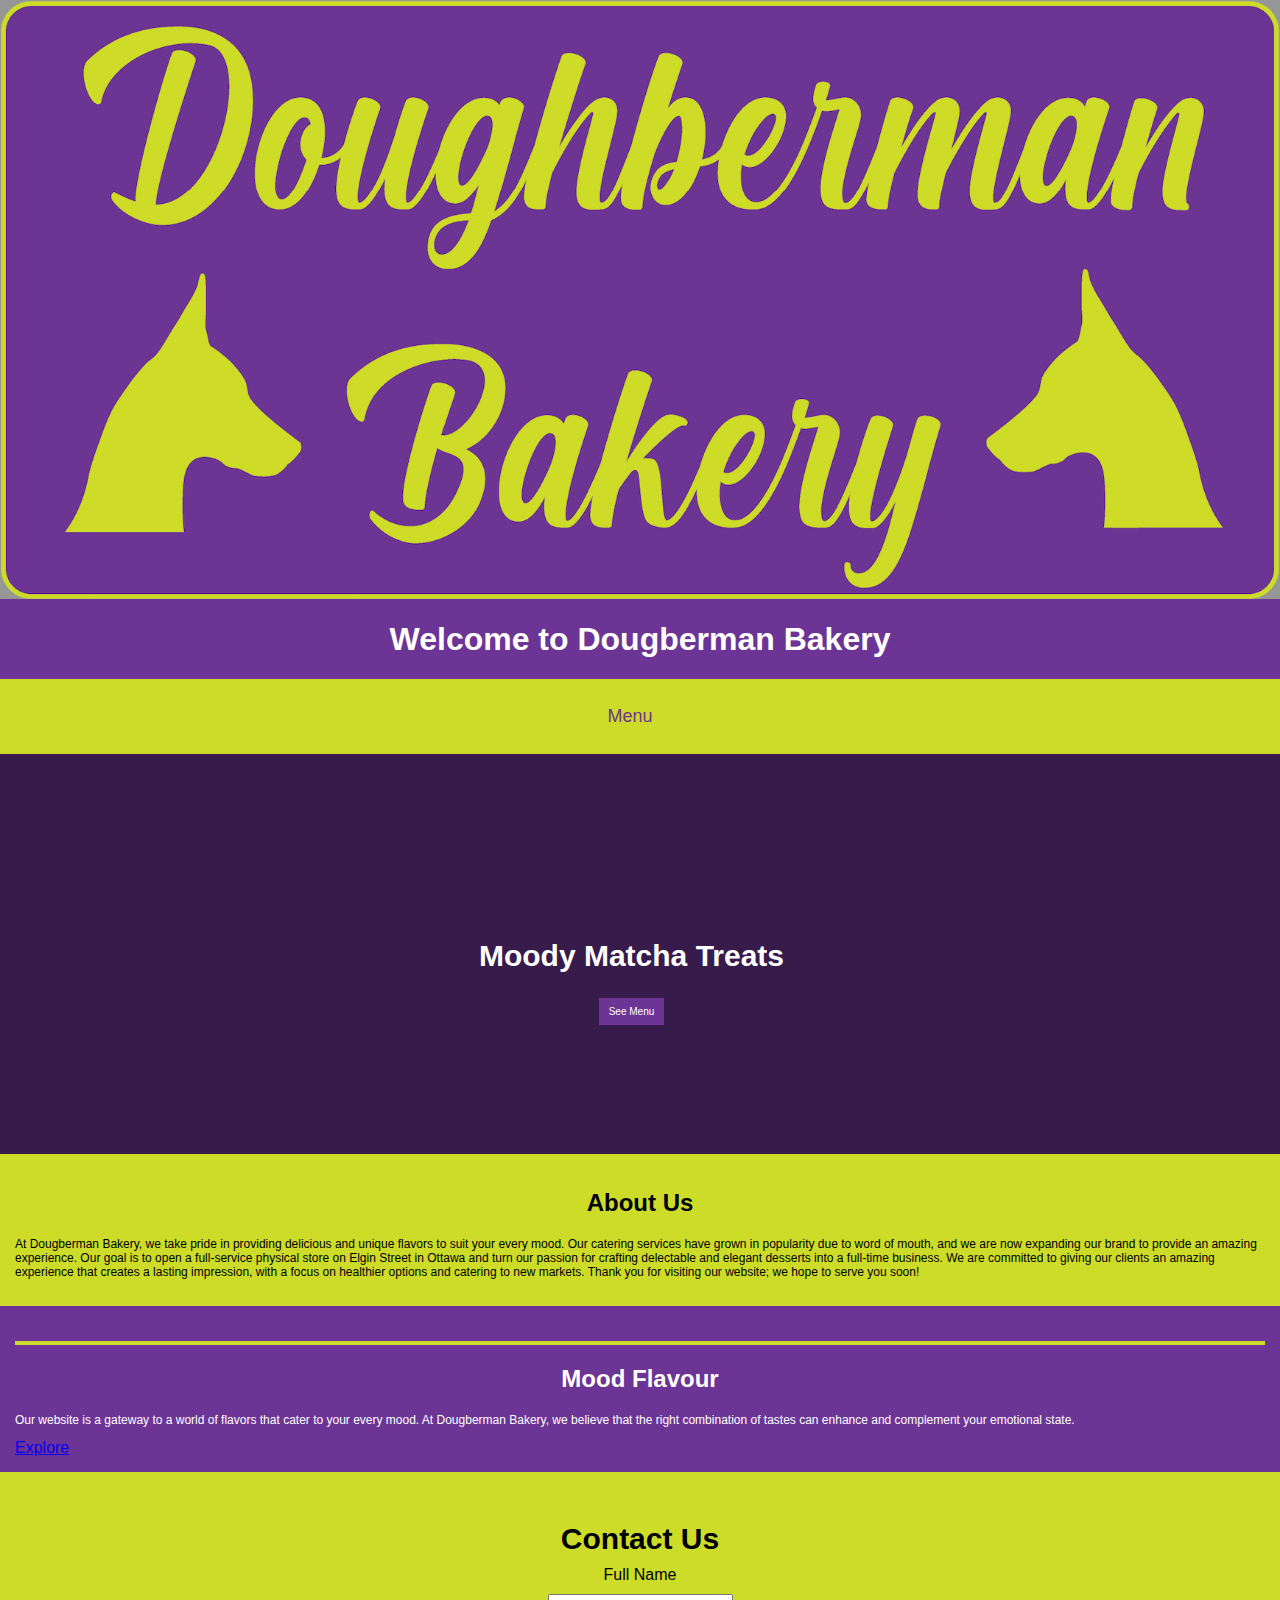
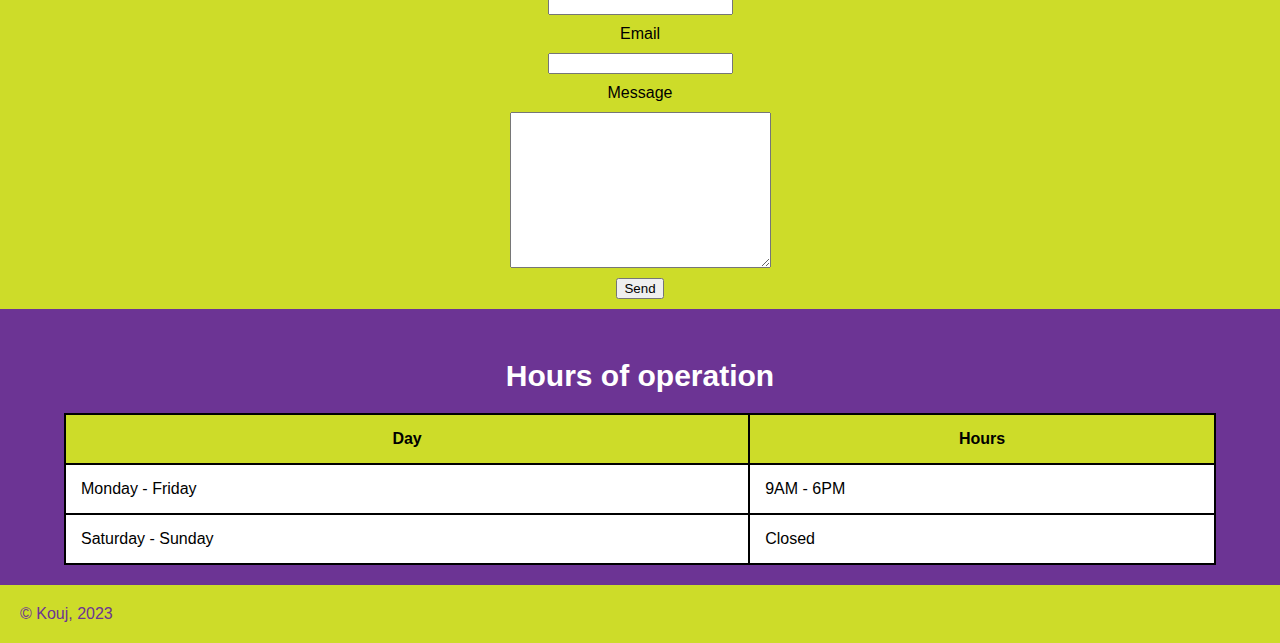
==== index.html @ 6963b12f "fixed image for header" ====
<!DOCTYPE html>
<html lang="en">

<head>
  <meta charset="UTF-8">
  <meta http-equiv="X-UA-Compatible" content="IE=edge">
  <meta name="viewport" content="width=device-width, initial-scale=1.0">
  <title>Dougberman Bakery</title>
  <link rel="stylesheet" href="css/main.css">
</head>

<body>

  <!-- header section -->
  <header>
    <img class="logo" src="images/logo1.png" alt="Logo">
    <h1 id="title">Welcome to Dougberman Bakery</h1>
   
    <!-- adding nav section -->
    <nav>
      <ul class="menu">
        <li><a class="menu-head">Menu</a>
        <ul class="menu-2">
        <li><a href="#">Home</a></li>
        <li><a href="#">About</a></li>
        <li><a href="#">Catering</a></li>
        <li><a href="#">Products</a></li>
        <li><a href="#">Order Online</a></li>
        <li><a href="#">Contact</a></li>
      </ul>
    </li>
      </ul>
    </nav>

  </header>

  <!-- image container section -->
  <section class="banner-header">
    <div class="banner-box">
        <h3>Moody Matcha Treats</h3>
        <a href="#" class="btn">See Menu</a>
    </div>
  </section>

  <!-- heading and paragraph for about content -->
  <section class="about-us">
    <h2 class="about-heading">About Us</h2>

    <div id="about-content">
      <p class="about-text">At Dougberman Bakery, we take pride in providing delicious and unique flavors to suit your every mood. Our
        catering services have grown in popularity due to word of mouth, and we are now expanding our brand to provide
        an amazing experience. Our goal is to open a full-service physical store on Elgin Street in Ottawa and turn our
        passion for crafting delectable and elegant desserts into a full-time business. We are committed to giving our
        clients an amazing experience that creates a lasting impression, with a focus on healthier options and catering
        to new markets. Thank you for visiting our website; we hope to serve you soon!</p>
    </div>
  </section>

  <!-- infor about flavour for each mood -->
  <section class="sec-two">

      <img class=cake src="images/AdobeStock_144940917.png" alt="">

    <h2 class="flavour-heading">Mood Flavour</h2>

    <div id="flavour-content">
      <p class="flavourtown">Our website is a gateway to a world of flavors that cater to your every mood. At Dougberman Bakery, we believe
        that the right combination of tastes can enhance and complement your emotional state.</p>
        <a href="#" class="menu-btn">Explore</a>
    </div>
  </section>
  
  <section class="sec-three">

      <h3 class="cont-head">Contact Us</h3>
      <label for="fullname" class="full-name">Full Name</label>
      <input class="in-put" type="text" class="fullname" name="fullname">

      <label for="youremail" class="your-email">Email</label>
      <input type="email" class="youremail" name="youremail">

      <label for="yourmessage" id="your-message">Message</label>
      <textarea name="yourmessage" id="yourmessage" cols="30" rows="10"></textarea>
      <!-- adding "send" button -->
      <button class="send" type="submit">Send</button>
  </section>

  <section>
    <div class="table">
      <h3 class="cont-head">Hours of operation</h3>
      <table>
        <thead>
          <tr>
            <th>Day</th>
            <th>Hours</th>
          </tr>
        </thead>

        <tbody>
          <tr>
            <td>Monday - Friday</td>
            <td>9AM - 6PM</td>
          </tr>
          <tr>
            <td>Saturday - Sunday</td>
            <td>Closed</td>
          </tr>
        </tbody>
      </table>
    </div>
  </section>

  <footer id="footer">&copy; Kouj, 2023</footer>

</body>

</html>
---- css/main.css ----
/* body styling */
body {
    background-color: #6C3494;
    color: white;
    margin: 0;
    padding: 0;
    font-family: Arial, sans-serif;
  }

/* top logo */
  .logo{
    background-size: cover;
    background-position: center;
    max-height: 100%;
    display: flex;
    align-items: center;
    max-width: 100%;
  }
/* top heading */
  h1{
    text-align: center;
  }
/* navigation style */

nav{
    background-color: #CDDC29;
    border: 1px solid #CDDC29;
    text-decoration: none;
}

.menu-2 a:hover,
.menu-2 a:focus{
    background-color: #6C3494;
    color: #CDDC29;
    text-decoration: none;
}

.menu-head:active{
background-color: #6C3494;
color: #CDDC29;
}

.menu ul {
    list-style-type: none;
    display: block;
}
.menu a {
    display: flex;
    padding: 1em 0;
    text-decoration: none;
    align-items: center;
    justify-content: center;
    font-size: large;
    color: #6C3494;
    text-decoration: none;
    list-style: none;
}

.menu a .menu a:link,
.menu a:visited {
    display: flex;
    padding: 1em 0;
    text-decoration: none;
}

.menu li:nth-child(1) {
    background-color: #CDDC29;
}

#navbar ul li{
    list-style-type: none;
}

.menu{
    padding-left: 0;
}

/* nav list animation */
  
.menu li a {
    padding: 10px 20px;
    text-decoration: none;
    padding-left: 0;
  }
  
  .menu ul {
    height: 0;
    left: 0;
    opacity: 0;
    transition: all .4s ease;
    padding-left: 0;
  }
  
  .menu li:hover ul {
    height: 245px;
    opacity: 1;
    transform: translateY(0);
  }


/* matcha heading */
.banner-header {
    /* adding background image to banner */
    background-image: url(../images/Image_1.png);
    background-size: cover;
    background-position: center;
    height: 400px;
    display: flex;
    align-items: center;
}

/* styling banner box */
.banner-box {
    width: 100%;
    height: 100%;
    margin: 0 auto;
    background-color: rgba(2, 2, 2, 0.5);
    padding: 2em;
    padding-left: 15px;
    box-sizing: border-box;
    display: flex;
    flex-direction: column;
    justify-content: center;
}

/* h3 styling */
h3{
    text-align: center;
    margin: 5px;
    padding-top: 50px;
    font-size: 30px;
}

/* styling banner button */
.btn {
    background-color: #6C3494;
    padding: 10px;
    padding-top: 8px;
    padding-bottom: 8px;
    font-size: 10px;
    text-decoration: none;
    color: white;
    align-self: center;
    margin-top: 20px;
}

/* button animation */
.btn:active{
    background-color: #CDDC29;
    color: black;
    transition: .5s ease;
}

.sec-three {
    display: flex;
    flex-direction: column;
    align-items: flex-start;
  }
  
  /* Optional: Adjust spacing and alignment of elements */
  .sec-three > * {
    margin-bottom: 10px;
  }
  
  /* Optional: Style the button */
  #buttons {
    background-color: white;
    color: black;
    padding: 10px 20px;
    border: none;
    cursor: pointer;
  }

  .cont-head{
    margin: 0;
    margin-bottom: 10px;
  }

  /* About us section */
.about-us{
    text-align: center;
    background-color: #CDDC29;
    color: black;
    padding: 15px;
}
  
.about-text{
    font-size: 12px;
    text-align: left;
}

.sec-two{
    margin-top: 20px;
    padding: 15px;
}

.cake{
    border: 2px solid #CDDC29;
    margin: 0 auto;
    display: block;
}

.flavour-heading{
    text-align: center;
}

.flavourtown{
    font-size: 12px;
}

/* section 3 */
.sec-three{
    background-color: #CDDC29;
    color: black;
    align-items: center;
}

h4{
    padding-top: 20px;
    font-size: 20px;
    align-self: center;
    padding-bottom: 15px;
}

/* table style */
table {
    border-collapse: collapse;
    width: 90%;
    margin: 0 auto;
    color: black;
    background-color: white;
    margin-top: 20px;
    margin-bottom: 20px;
}

th,
td {
    border: 2px solid black;
    padding: 15px;
}

th {
    background-color: #CDDC29;
    text-align: center;
}

/* footer */

footer{
    padding: 20px;
    background-color: #CDDC29;
    color: #6C3494;
}
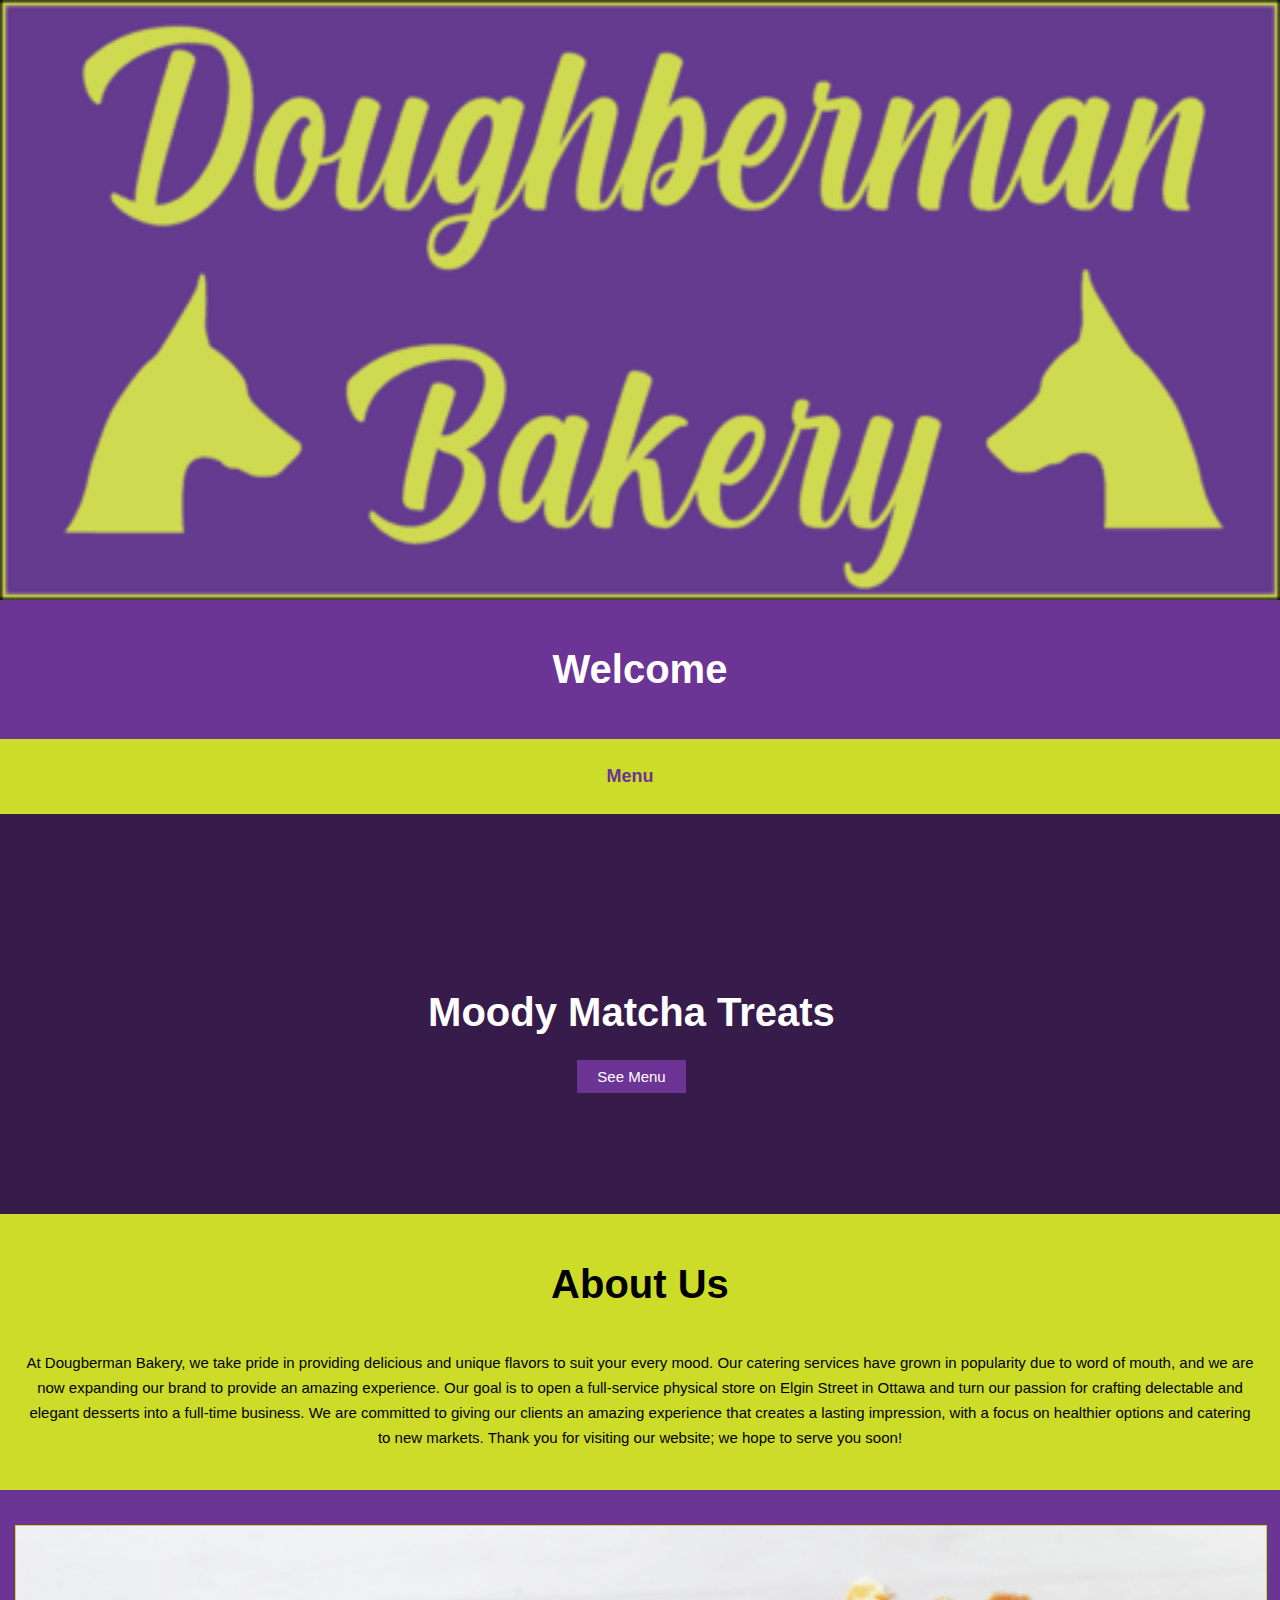
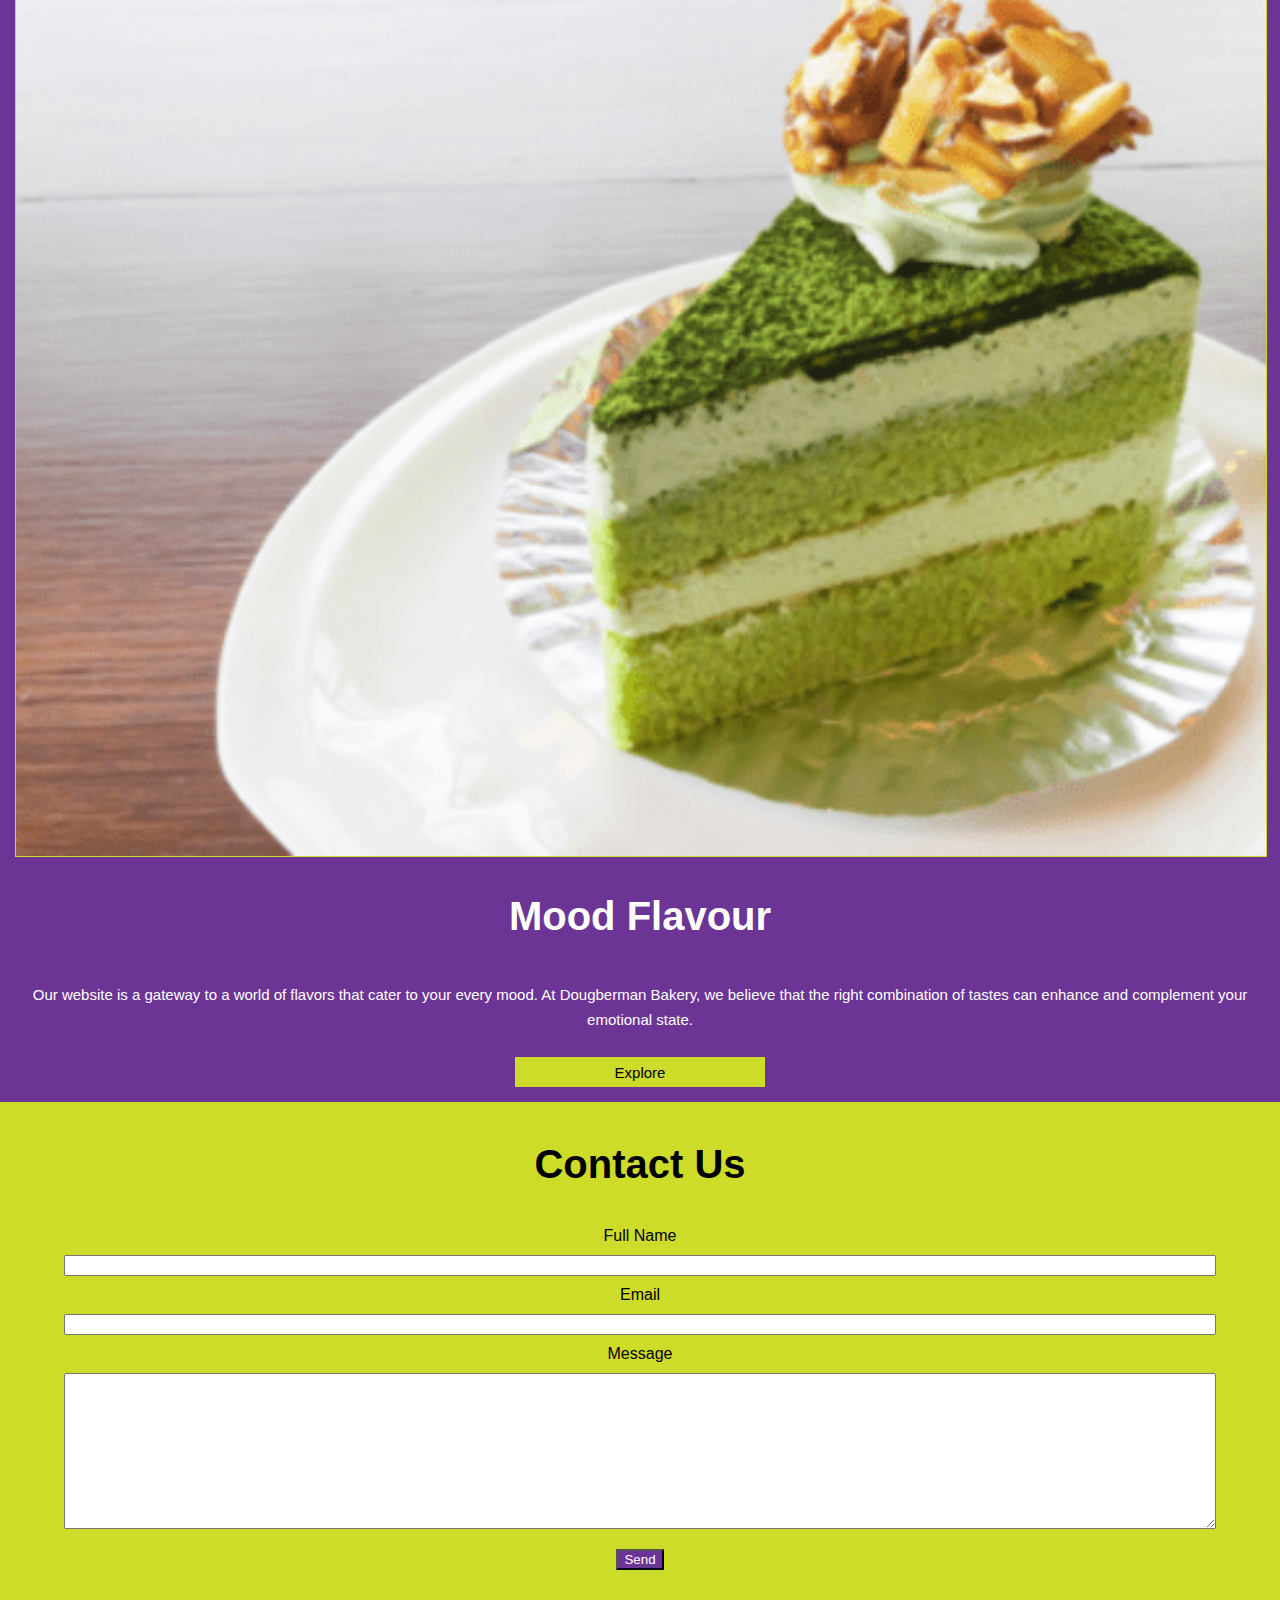
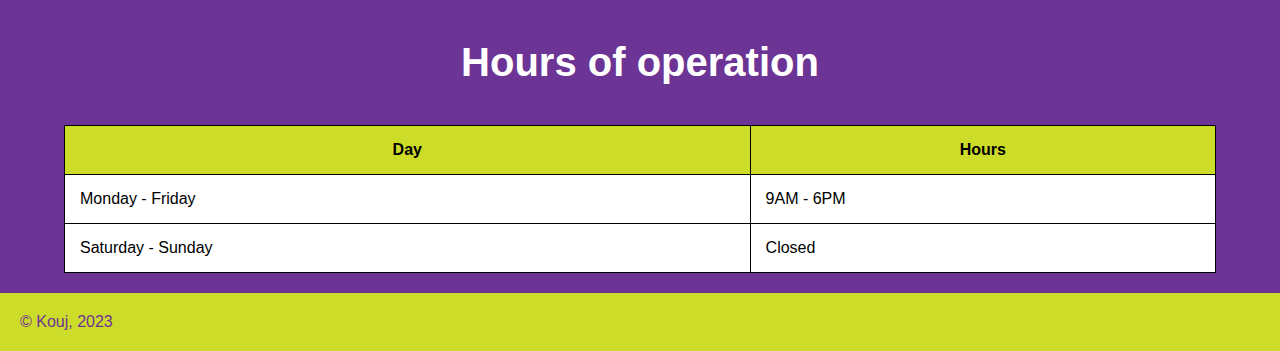
==== commit b3b190ce: "adds image resizing" ====
--- a/index.html
+++ b/index.html
@@ -13,20 +13,24 @@
 
   <!-- header section -->
   <header>
-    <img class="logo" src="images/logo1.png" alt="Logo">
-    <h1 id="title">Welcome to Dougberman Bakery</h1>
+    <picture>
+        <source srcset="images/logo320.png" media="(max-width: 479px)">
+        <source srcset="images/logo480.png" media="(min-width: 480px)">
+        <img class=logo src="images/logo320.png" alt="placeholder">
+    </picture>
+    <h1 id="title">Welcome</h1>
    
     <!-- adding nav section -->
     <nav>
       <ul class="menu">
         <li><a class="menu-head">Menu</a>
         <ul class="menu-2">
-        <li><a href="#">Home</a></li>
-        <li><a href="#">About</a></li>
+        <li><a href="index.html">Home</a></li>
+        <li><a href="info.html">About</a></li>
         <li><a href="#">Catering</a></li>
         <li><a href="#">Products</a></li>
         <li><a href="#">Order Online</a></li>
-        <li><a href="#">Contact</a></li>
+        <li><a href="contact.html">Contact</a></li>
       </ul>
     </li>
       </ul>
@@ -59,8 +63,12 @@
   <!-- infor about flavour for each mood -->
   <section class="sec-two">
 
-      <img class=cake src="images/AdobeStock_144940917.png" alt="">
-
+    <picture>
+        <source srcset="images/cake320.png" media="(max-width: 479px)">
+        <source srcset="images/cake480.png" media="(min-width: 480px)">
+        <img class=cake src="images/cake320.png" alt="placeholder">
+    </picture>
+    
     <h2 class="flavour-heading">Mood Flavour</h2>
 
     <div id="flavour-content">
--- a/css/main.css
+++ b/css/main.css
@@ -1,254 +1,387 @@
 /* body styling */
 body {
-    background-color: #6C3494;
-    color: white;
-    margin: 0;
-    padding: 0;
-    font-family: Arial, sans-serif;
-  }
-
-/* top logo */
-  .logo{
-    background-size: cover;
-    background-position: center;
-    max-height: 100%;
-    display: flex;
-    align-items: center;
-    max-width: 100%;
-  }
-/* top heading */
-  h1{
-    text-align: center;
-  }
-/* navigation style */
-
-nav{
-    background-color: #CDDC29;
-    border: 1px solid #CDDC29;
-    text-decoration: none;
-}
-
-.menu-2 a:hover,
-.menu-2 a:focus{
-    background-color: #6C3494;
-    color: #CDDC29;
-    text-decoration: none;
-}
-
-.menu-head:active{
-background-color: #6C3494;
-color: #CDDC29;
-}
-
-.menu ul {
-    list-style-type: none;
-    display: block;
-}
-.menu a {
-    display: flex;
-    padding: 1em 0;
-    text-decoration: none;
-    align-items: center;
-    justify-content: center;
-    font-size: large;
-    color: #6C3494;
-    text-decoration: none;
-    list-style: none;
-}
-
-.menu a .menu a:link,
-.menu a:visited {
-    display: flex;
-    padding: 1em 0;
-    text-decoration: none;
-}
-
-.menu li:nth-child(1) {
-    background-color: #CDDC29;
-}
-
-#navbar ul li{
-    list-style-type: none;
-}
-
-.menu{
-    padding-left: 0;
-}
-
-/* nav list animation */
-  
-.menu li a {
-    padding: 10px 20px;
-    text-decoration: none;
-    padding-left: 0;
+    background-color: #6C3494; /* Sets the background color of the body */
+    color: white; /* Sets the text color to white */
+    margin: 0; /* Removes the default margin */
+    padding: 0; /* Removes the default padding */
+    font-family: Arial, sans-serif; /* Sets the font family to Arial or sans-serif */
+    width: 100%; /* Sets the width of the body to 100% */
+  }
+  
+  /* paragraph styling */
+  P {
+    line-height: 25px; /* Sets the line height of paragraphs */
+    align-items: center; /* Aligns items vertically */
+    padding: 10px;
+    font-size: 15px;
+  }
+  
+  /* top logo */
+  .logo {
+    background-size: cover; /* Adjusts the background image size to cover the element */
+    background-position: center; /* Centers the background image */
+    max-height: 100%; /* Sets the maximum height of the element to 100% */
+    display: flex; /* Enables flexbox layout */
+    align-items: center; /* Aligns items vertically */
+    width: 100%; /* Sets the maximum width of the element to 100% */
+  }
+  
+  /* top heading */
+  h1 {
+    text-align: center; /* Centers the text horizontally */
+    font-size: 40px; /* Sets the font size to 40 pixels */
+    padding: 20px; /* Adds padding around the heading */
+  }
+  
+  /* navigation style */
+  nav {
+    background-color: #CDDC29; /* Sets the background color of the navigation */
+    border: 1px solid #CDDC29; /* Sets a border around the navigation */
+    text-decoration: none; /* Removes text decoration */
+  }
+  
+  .menu-2 a:hover,
+  .menu-2 a:focus {
+    background-color: #6C3494; /* Sets the background color when hovering/focusing on menu items */
+    color: #CDDC29; /* Sets the text color when hovering/focusing on menu items */
+    text-decoration: none; /* Removes text decoration */
+  }
+  
+  .menu-head {
+    font-weight: bold; /* Sets the font weight to bold for the menu heading */
   }
   
   .menu ul {
-    height: 0;
-    left: 0;
-    opacity: 0;
-    transition: all .4s ease;
-    padding-left: 0;
+    list-style-type: none; /* Removes the default bullet points from the list */
+    display: block; /* Displays the list items as blocks */
+  }
+  
+  .menu a {
+    display: flex; /* Enables flexbox layout */
+    padding: 1em 0; /* Adds padding around the menu items */
+    text-decoration: none; /* Removes text decoration */
+    align-items: center; /* Aligns items vertically */
+    justify-content: center; /* Centers the content horizontally */
+    font-size: large; /* Sets the font size to large */
+    color: #6C3494; /* Sets the text color to #6C3494 */
+    text-decoration: none; /* Removes text decoration */
+    list-style: none; /* Removes list style */
+  }
+  
+  .menu a .menu a:link,
+  .menu a:visited {
+    display: flex; /* Enables flexbox layout */
+    padding: 1em 0; /* Adds padding around the menu items */
+    text-decoration: none; /* Removes text decoration */
+  }
+  
+  .menu li:nth-child(1) {
+    background-color: #CDDC29; /* Sets the background color of the first menu item */
+  }
+  
+  #navbar ul li {
+    list-style-type: none; /* Removes list style */
+  }
+  
+  .menu {
+    padding-left: 0; /* Removes left padding from the menu */
+  }
+  
+  /* nav list animation */
+  .menu li a {
+    padding: 10px 20px; /* Adds padding around the menu items */
+    text-decoration: none; /* Removes text decoration */
+    padding-left: 0; /* Removes left padding from the menu items */
+  }
+  
+  .menu ul {
+    height: 0; /* Sets the initial height of the menu to 0 */
+    left: 0; /* Aligns the menu to the left */
+    opacity: 0; /* Sets the initial opacity of the menu to 0 */
+    transition: all .4s ease; /* Adds a transition effect to the menu */
+    padding-left: 0; /* Removes left padding from the menu */
   }
   
   .menu li:hover ul {
-    height: 245px;
-    opacity: 1;
-    transform: translateY(0);
-  }
-
-
-/* matcha heading */
-.banner-header {
-    /* adding background image to banner */
-    background-image: url(../images/Image_1.png);
-    background-size: cover;
-    background-position: center;
-    height: 400px;
-    display: flex;
-    align-items: center;
-}
-
-/* styling banner box */
-.banner-box {
-    width: 100%;
-    height: 100%;
-    margin: 0 auto;
-    background-color: rgba(2, 2, 2, 0.5);
-    padding: 2em;
-    padding-left: 15px;
-    box-sizing: border-box;
-    display: flex;
-    flex-direction: column;
-    justify-content: center;
-}
-
-/* h3 styling */
-h3{
-    text-align: center;
-    margin: 5px;
-    padding-top: 50px;
-    font-size: 30px;
-}
-
-/* styling banner button */
-.btn {
-    background-color: #6C3494;
-    padding: 10px;
-    padding-top: 8px;
-    padding-bottom: 8px;
-    font-size: 10px;
-    text-decoration: none;
-    color: white;
-    align-self: center;
-    margin-top: 20px;
-}
-
-/* button animation */
-.btn:active{
-    background-color: #CDDC29;
-    color: black;
-    transition: .5s ease;
-}
-
-.sec-three {
-    display: flex;
-    flex-direction: column;
-    align-items: flex-start;
+    height: 245px; /* Sets the height of the menu when hovering over the menu item */
+    opacity: 1; /* Sets the opacity of the menu to 1 when hovering over the menu item */
+    transform: translateY(0); /* Moves the menu vertically */
+  }
+  
+  /* matcha heading */
+  .banner-header {
+    background-image: url(../images/Image_1.png); /* Sets the background image of the banner */
+    background-size: cover; /* Adjusts the background image size to cover the element */
+    background-position: center; /* Centers the background image */
+    height: 400px; /* Sets the height of the banner */
+    display: flex; /* Enables flexbox layout */
+    align-items: center; /* Aligns items vertically */
+  }
+  
+  /* styling banner box */
+  .banner-box {
+    width: 100%; /* Sets the width of the banner box to 100% */
+    height: 100%; /* Sets the height of the banner box to 100% */
+    margin: 0 auto; /* Centers the banner box horizontally */
+    background-color: rgba(2, 2, 2, 0.5); /* Sets the background color of the banner box */
+    padding: 2em; /* Adds padding around the banner box */
+    padding-left: 15px; /* Adds left padding to the banner box */
+    box-sizing: border-box; /* Includes padding and border in the total width and height of the element */
+    display: flex; /* Enables flexbox layout */
+    flex-direction: column; /* Sets the flex direction to column */
+    justify-content: center; /* Centers the content vertically */
+  }
+  
+  /* h3 styling */
+  h3 {
+    text-align: center; /* Centers the text horizontally */
+    margin: 5px; /* Adds margin around the heading */
+    padding-top: 50px; /* Adds top padding to the heading */
+    font-size: 40px; /* Sets the font size to 40 pixels */
+  }
+  
+  /* styling banner button */
+  .btn {
+    background-color: #6C3494; /* Sets the background color of the button */
+    padding: 20px; /* Adds padding around the button */
+    padding-top: 8px; /* Adds top padding to the button */
+    padding-bottom: 8px; /* Adds bottom padding to the button */
+    font-size: 15px; /* Sets the font size to 15 pixels */
+    text-decoration: none; /* Removes text decoration */
+    color: white; /* Sets the text color to white */
+    align-self: center; /* Aligns the button horizontally */
+    margin-top: 20px; /* Adds top margin to the button */
+  }
+  
+  /* button animation */
+  .btn:active {
+    background-color: #CDDC29; /* Sets the background color of the button when active */
+    color: black; /* Sets the text color to black when active */
+    transition: .5s ease; /* Adds a transition effect to the button */
+  }
+  
+  .sec-three {
+    display: flex; /* Enables flexbox layout */
+    flex-direction: column; /* Sets the flex direction to column */
+    align-items: flex-start; /* Aligns items to the start of the containerhorizontally */
   }
   
   /* Optional: Adjust spacing and alignment of elements */
   .sec-three > * {
-    margin-bottom: 10px;
-  }
-  
-  /* Optional: Style the button */
+    margin-bottom: 10px; /* Adds bottom margin to the child elements */
+  }
+  
+  /* Style the button */
   #buttons {
-    background-color: white;
-    color: black;
-    padding: 10px 20px;
-    border: none;
-    cursor: pointer;
-  }
-
-  .cont-head{
+    background-color: white; /* Sets the background color of the button */
+    color: black; /* Sets the text color to black */
+    padding: 10px 20px; /* Adds padding around the button */
+    border: none; /* Removes the border */
+    cursor: pointer; /* Changes the cursor to a pointer on hover */
+  }
+  
+  .cont-head {
+    margin-bottom: 40px; /* Adds bottom margin to the contact section heading */
+    margin-top: 40px; /* Adds top margin to the contact section heading */
+    padding-top: 0; /* Removes top padding from the contact section heading */
+  }
+  
+  /* About us section */
+  .about-us {
+    text-align: center; /* Centers the text horizontally */
+    background-color: #CDDC29; /* Sets the background color of the about section */
+    color: black; /* Sets the text color to black */
+    padding: 15px; /* Adds padding around the about section */
+  }
+  
+  /* h2 styling */
+  h2 {
+    font-size: 40px; /* Sets the font size to 40 pixels */
+    text-align: center; /* Centers the text horizontally */
+  }
+  
+  .about-text {
+    font-size: 15px; /* Sets the font size to 15 pixels */
+    text-align: center; /* Centers the text horizontally */
+  }
+  
+  .sec-two {
+    margin-top: 20px; /* Adds top margin to the section */
+    padding: 15px; /* Adds padding around the section */
+  }
+  
+  .cake {
+    border: 1px solid #CDDC29; /* Sets a border around the cake image */
+    margin: 0 auto; /* Centers the cake image horizontally */
+    width: 100%; /* Sets the width of the cake image to 100% */
+  }
+  
+  .flavour-heading {
+    text-align: center; /* Centers the text horizontally */
+  }
+  
+  .flavourtown {
+    font-size: 15px; /* Sets the font size to 15 pixels */
+    text-align: center; /* Centers the text horizontally */
+  }
+  
+  .menu-btn {
+    background-color: #CDDC29; /* Sets the background color of the button */
+    font-size: 15px; /* Sets the font size to 15 pixels */
+    text-decoration: none; /* Removes text decoration */
+    color: black; /* Sets the text color to black */
+    margin-top: 20px; /* Adds top margin to the button */
+    display: flex; /* Enables flexbox layout */
+    justify-content: center; /* Centers the content horizontally */
+    align-items: center; /* Centers the content vertically */
+    text-align: center; /* Centers the text within the button */
+    width: 20%; /* Sets the width of the button */
+    height: 30px; /* Sets the height of the button */
+    margin: 0 auto; /* Centers the button horizontally */
+  }
+  
+  .menu-btn:active {
+    background-color: #6C3494; /* Sets the background color of the button when active */
+    color: white; /* Sets the text color to white when active */
+    transition: .5s ease; /* Adds a transition effect to the button */
+  }
+  
+  /* section 3 */
+  .sec-three {
+    background-color: #CDDC29; /* Sets the background color of the section */
+    color: black; /* Sets the text color to black */
+    align-items: center; /* Aligns items vertically */
+  }
+  
+  /* table style */
+  table {
+    border-collapse: collapse; /* Collapses the table borders */
+    width: 90%; /* Sets the width of the table */
+    margin: 0 auto; /* Centers the table horizontally */
+    color: black; /* Sets the text color to black */
+    background-color: white; /* Sets the background color of the table */
+    margin-top: 20px; /* Adds top margin to the table */
+    margin-bottom: 20px; /* Adds bottom margin to the table */
+  }
+  
+  th,
+  td {
+    border: 1px solid black; /* Sets a border around the table cells */
+    padding: 15px; /* Adds padding around the table cells */
+  }
+  
+  th {
+    background-color: #CDDC29; /* Sets the background color of the table header cells */
+    text-align: center; /* Centers the text horizontally */
+  }
+  
+  /* contact us send button, adding margin */
+  .send {
+    margin-bottom: 30px; /* Adds bottom margin to the send button */
+    margin-top: 10px; /* Adds top margin to the send button */
+  }
+  
+  /* footer */
+  footer {
+    padding: 20px; /* Adds padding around the footer */
+    background-color: #CDDC29; /* Sets the background color of the footer */
+    color: #6C3494; /* Sets the text color to #6C3494 */
+  }
+  
+  .sec-three {
+    width: 100%; /* Sets the width of the section to 100% */
+    margin: 0 auto; /* Centers the section horizontally */
+  }
+  
+  .sec-three input[type="text"],
+  .sec-three input[type="email"],
+  .sec-three textarea {
+    width: 90%; /* Sets the width of the input fields and textarea to 90% */
+    box-sizing: border-box; /* Includes padding and border in the total width and height of the elements */
+  }
+  
+  .sec-three .send {
+    background-color: #6C3494; /* Sets the background color of the send button */
+    color: white; /* Sets the text color to white */
+    cursor: pointer; /* Changes the cursor to a pointer on hover */
+  }
+  
+/* -------------------------------
+----------Contact section---------
+------------------------------- */
+
+  /* map container */
+  #map-container {
+    width: 100%; /* Sets the width of the map container to 100% */
+    height: auto; /* Sets the height of the map container to auto */
+  }
+  
+  /* adjusting map size */
+  #map {
+    top: 0; /* Aligns the map to the top */
+    left: 0; /* Aligns the map to the left */
+    width: 100%; /* Sets the width of the map to 100% */
+  }
+  
+  /* changin line hight and gettin rid of list style for contact info */
+  .contact-type li{
+    line-height: 25px;
+    list-style: none;
+  }
+
+  .contact-type{
+    padding: 20px;
+  }
+
+  /* adding padding to bottom of address */
+  .address{
     margin: 0;
-    margin-bottom: 10px;
-  }
-
-  /* About us section */
-.about-us{
+    padding-top: 0%;
+    padding-bottom: 20px ;
+  }
+
+  /* changin line hight and gettin rid of list style for loaction details */
+  .locate-details{
+    line-height: 25px;
+    list-style: none;
+    padding-left: 20px;
+  }
+
+ /* -------------------------------
+----------About Us section---------
+------------------------------- */ 
+
+.testimonial-2{
+    padding-top: 10PX;
+}
+
+h5{
     text-align: center;
-    background-color: #CDDC29;
-    color: black;
-    padding: 15px;
-}
-  
-.about-text{
-    font-size: 12px;
-    text-align: left;
-}
-
-.sec-two{
+    margin-bottom: 0;
+    font-size: 20px;
+   
+}
+
+.spec{
+    margin: 0;
+    padding: 2rem;
+    padding-top: 10px;
+    padding-bottom: 2rem;
+    text-align: center;
+}
+
+.about-page.cont{
+    align-items: center;
+}
+
+.cakes{
+    width: 95%;
+    display: flex;
+    margin: 0 auto;
+    border: 2px solid #6C3494;
     margin-top: 20px;
-    padding: 15px;
-}
-
-.cake{
-    border: 2px solid #CDDC29;
-    margin: 0 auto;
-    display: block;
-}
-
-.flavour-heading{
-    text-align: center;
-}
-
-.flavourtown{
-    font-size: 12px;
-}
-
-/* section 3 */
-.sec-three{
-    background-color: #CDDC29;
-    color: black;
-    align-items: center;
-}
-
-h4{
-    padding-top: 20px;
-    font-size: 20px;
-    align-self: center;
-    padding-bottom: 15px;
-}
-
-/* table style */
-table {
-    border-collapse: collapse;
-    width: 90%;
-    margin: 0 auto;
-    color: black;
-    background-color: white;
-    margin-top: 20px;
-    margin-bottom: 20px;
-}
-
-th,
-td {
-    border: 2px solid black;
-    padding: 15px;
-}
-
-th {
-    background-color: #CDDC29;
-    text-align: center;
-}
-
-/* footer */
-
-footer{
-    padding: 20px;
-    background-color: #CDDC29;
-    color: #6C3494;
-}
-  
+}
+  
+/* --------------------------------
+    Image resizing section
+-----------------------------------*/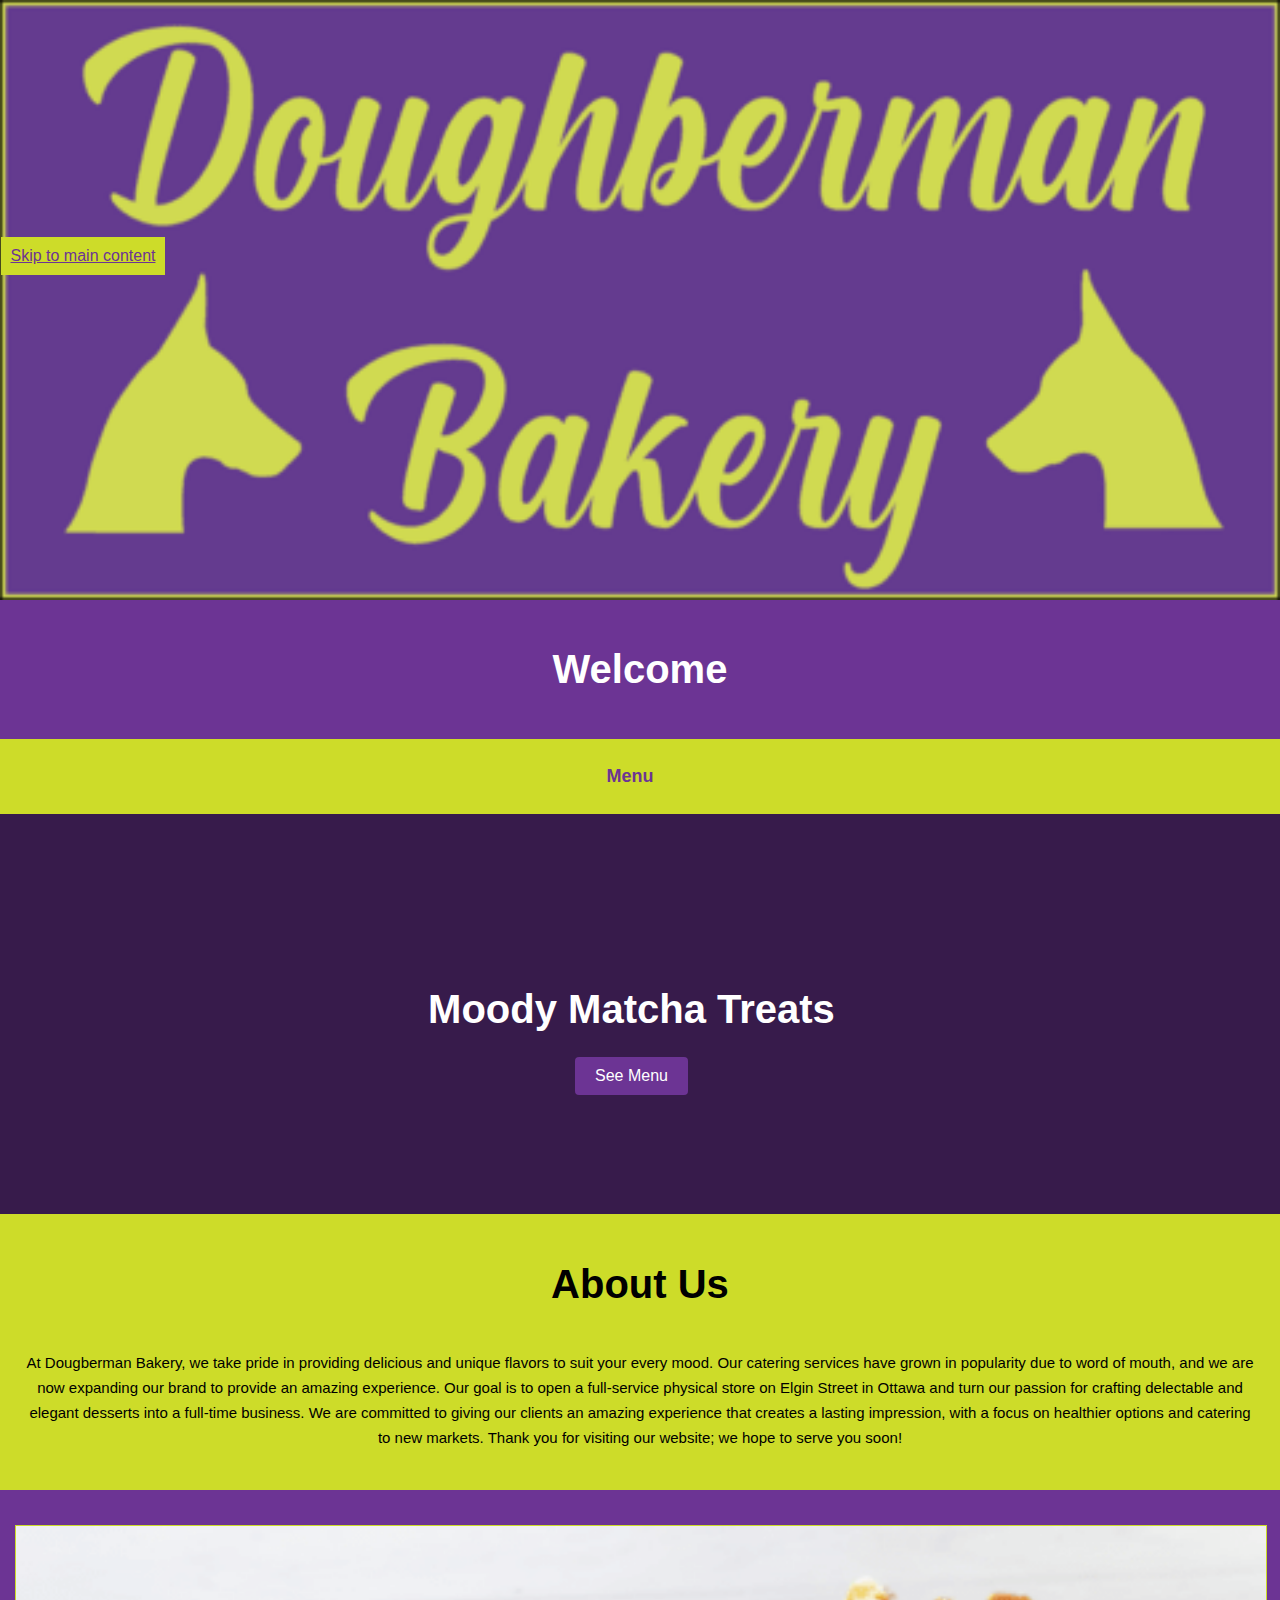
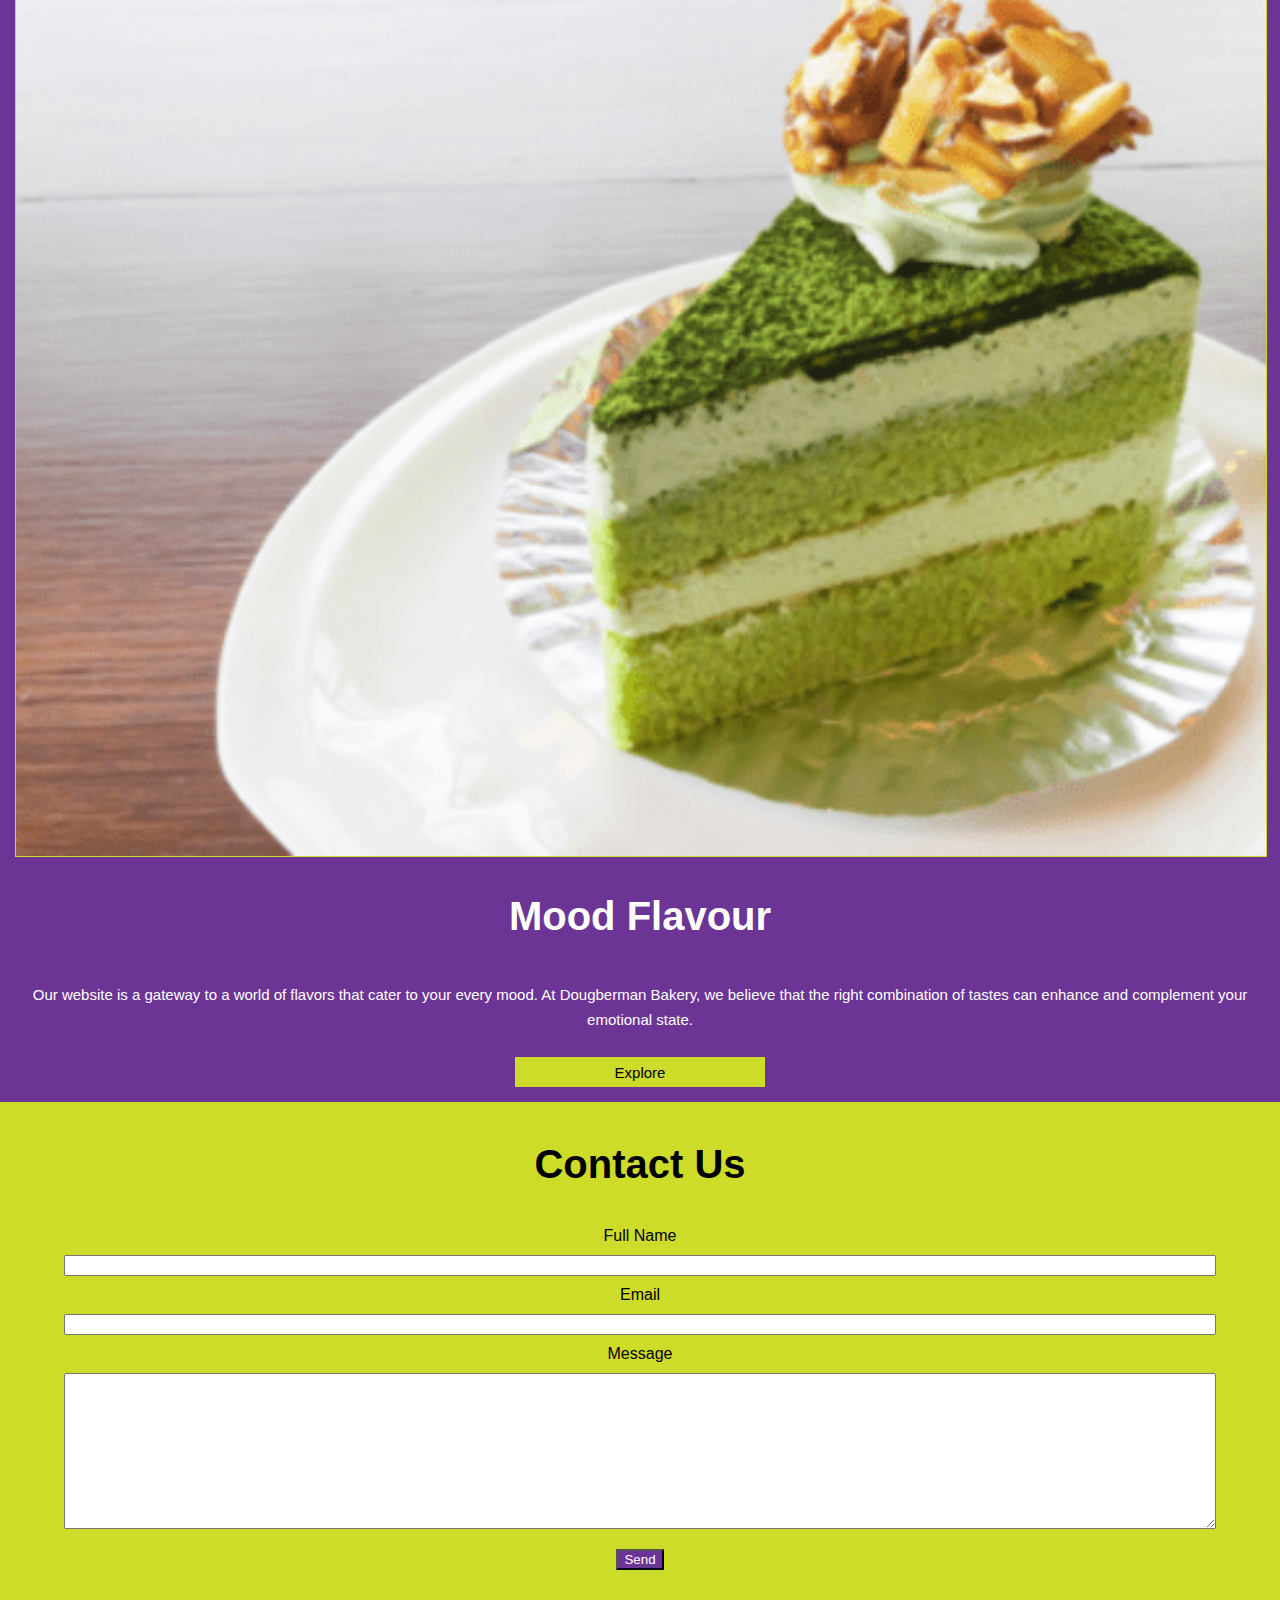
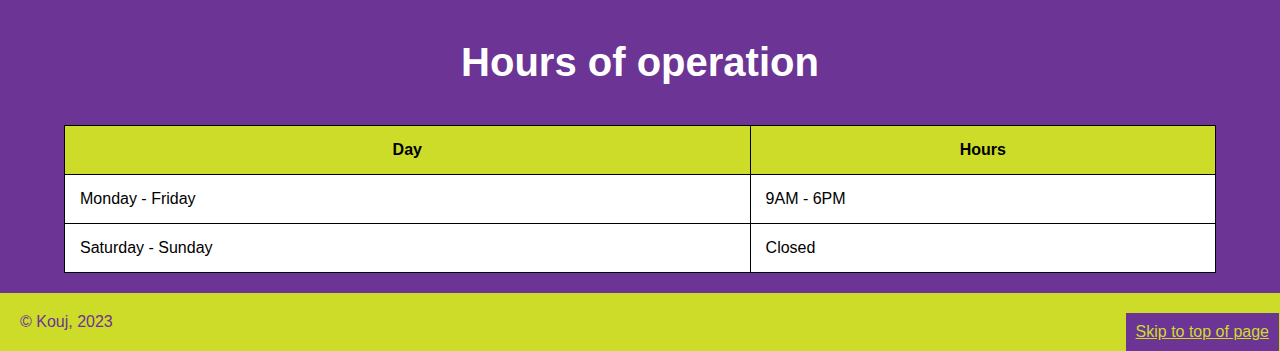
==== commit 6928bd61: "adds animation and skip links to html and css" ====
--- a/index.html
+++ b/index.html
@@ -10,27 +10,27 @@
 </head>
 
 <body>
-
+    <a id=top class="skip-link" href="#content">Skip to main content</a>
   <!-- header section -->
   <header>
     <picture>
         <source srcset="images/logo320.png" media="(max-width: 479px)">
         <source srcset="images/logo480.png" media="(min-width: 480px)">
-        <img class=logo src="images/logo320.png" alt="placeholder">
+        <img class=logo src="images/logo.png" alt="doughberman-company-logo">
     </picture>
     <h1 id="title">Welcome</h1>
    
     <!-- adding nav section -->
-    <nav>
-      <ul class="menu">
-        <li><a class="menu-head">Menu</a>
-        <ul class="menu-2">
-        <li><a href="index.html">Home</a></li>
-        <li><a href="info.html">About</a></li>
-        <li><a href="#">Catering</a></li>
-        <li><a href="#">Products</a></li>
-        <li><a href="#">Order Online</a></li>
-        <li><a href="contact.html">Contact</a></li>
+    <nav role="navigation">
+      <ul class="menu" role="menubar">
+        <li><a class="menu-head" role="menuitem">Menu</a>
+        <ul class="menu-2" role="menu">
+        <li><a href="index.html" role="menuitem">Home</a></li>
+        <li><a href="info.html" role="menuitem">About</a></li>
+        <li><a href="#" role="menuitem">Catering</a></li>
+        <li><a href="#" role="menuitem">Products</a></li>
+        <li><a href="#" role="menuitem">Order Online</a></li>
+        <li><a href="contact.html" role="menuitem">Contact</a></li>
       </ul>
     </li>
       </ul>
@@ -39,7 +39,7 @@
   </header>
 
   <!-- image container section -->
-  <section class="banner-header">
+  <section class="banner-header" role="banner">
     <div class="banner-box">
         <h3>Moody Matcha Treats</h3>
         <a href="#" class="btn">See Menu</a>
@@ -47,8 +47,8 @@
   </section>
 
   <!-- heading and paragraph for about content -->
-  <section class="about-us">
-    <h2 class="about-heading">About Us</h2>
+  <section id="content" class="about-us" role="region" aria-labelledby="about-heading">
+    <h2 class="about-heading" id="about-heading">About Us</h2>
 
     <div id="about-content">
       <p class="about-text">At Dougberman Bakery, we take pride in providing delicious and unique flavors to suit your every mood. Our
@@ -61,40 +61,38 @@
   </section>
 
   <!-- infor about flavour for each mood -->
-  <section class="sec-two">
-
+  <section class="sec-two" role="region" aria-labelledby="flavour-heading">
     <picture>
         <source srcset="images/cake320.png" media="(max-width: 479px)">
         <source srcset="images/cake480.png" media="(min-width: 480px)">
-        <img class=cake src="images/cake320.png" alt="placeholder">
+        <img class=cake src="images/cake.png" alt="matcha-cake-slice">
     </picture>
     
-    <h2 class="flavour-heading">Mood Flavour</h2>
+    <h2 class="flavour-heading" id="flavour-heading">Mood Flavour</h2>
 
     <div id="flavour-content">
       <p class="flavourtown">Our website is a gateway to a world of flavors that cater to your every mood. At Dougberman Bakery, we believe
         that the right combination of tastes can enhance and complement your emotional state.</p>
-        <a href="#" class="menu-btn">Explore</a>
+        <a href="#" class="menu-btn" role="button">Explore</a>
     </div>
   </section>
   
-  <section class="sec-three">
+  <section class="sec-three" role="region" aria-labelledby="cont-head">
+      <h3 class="cont-head" id="cont-head">Contact Us</h3>
+      <label class="full-name">Full Name</label>
+      <input class="in-put" type="text" name="fullname">
 
-      <h3 class="cont-head">Contact Us</h3>
-      <label for="fullname" class="full-name">Full Name</label>
-      <input class="in-put" type="text" class="fullname" name="fullname">
-
-      <label for="youremail" class="your-email">Email</label>
+      <label class="your-email">Email</label>
       <input type="email" class="youremail" name="youremail">
 
       <label for="yourmessage" id="your-message">Message</label>
       <textarea name="yourmessage" id="yourmessage" cols="30" rows="10"></textarea>
       <!-- adding "send" button -->
-      <button class="send" type="submit">Send</button>
+      <button class="send" type="submit" role="button">Send</button>
   </section>
 
   <section>
-    <div class="table">
+    <div class="table" role="table">
       <h3 class="cont-head">Hours of operation</h3>
       <table>
         <thead>
@@ -118,8 +116,11 @@
     </div>
   </section>
 
-  <footer id="footer">&copy; Kouj, 2023</footer>
+  <footer id="footer">
+    <a class="skip-link2" href="#top">Skip to top of page</a>
+    &copy; Kouj, 2023
+  </footer>
 
 </body>
 
-</html>+</html>
--- a/css/main.css
+++ b/css/main.css
@@ -383,5 +383,57 @@
 }
   
 /* --------------------------------
-    Image resizing section
------------------------------------*/+    skip link style
+-----------------------------------*/
+/* adding top of page skip link for main content */
+.skip-link {
+    position: absolute;
+    top: 14.8em;
+    left: .5px;
+    background-color: #CDDC29;
+    color: #6C3494;
+    padding: 10px;
+    z-index: 9999;
+  }
+/* adding bottom page skip link that bring you back to top of */
+.skip-link2{
+        position: absolute;
+        right: 1px;
+        background-color: #6C3494;
+        color: #CDDC29;
+        padding: 10px;
+        z-index: 9999;
+}
+
+/* ---------------------
+--------animation-------
+--------------------- */
+@keyframes shake {
+    0% {
+      transform: translateX(0);
+    }
+    25% {
+      transform: translateX(-5px);
+    }
+    50% {
+      transform: translateX(5px);
+    }
+    75% {
+      transform: translateX(-5px);
+    }
+    100% {
+      transform: translateX(0);
+    }
+  }
+
+  .btn {
+    display: inline-block;
+    padding: 10px 20px;
+    background-color: #6C3494;
+    color: #fff;
+    font-size: 16px;
+    border: none;
+    border-radius: 4px;
+    cursor: pointer;
+    animation: shake 1s infinite;
+  }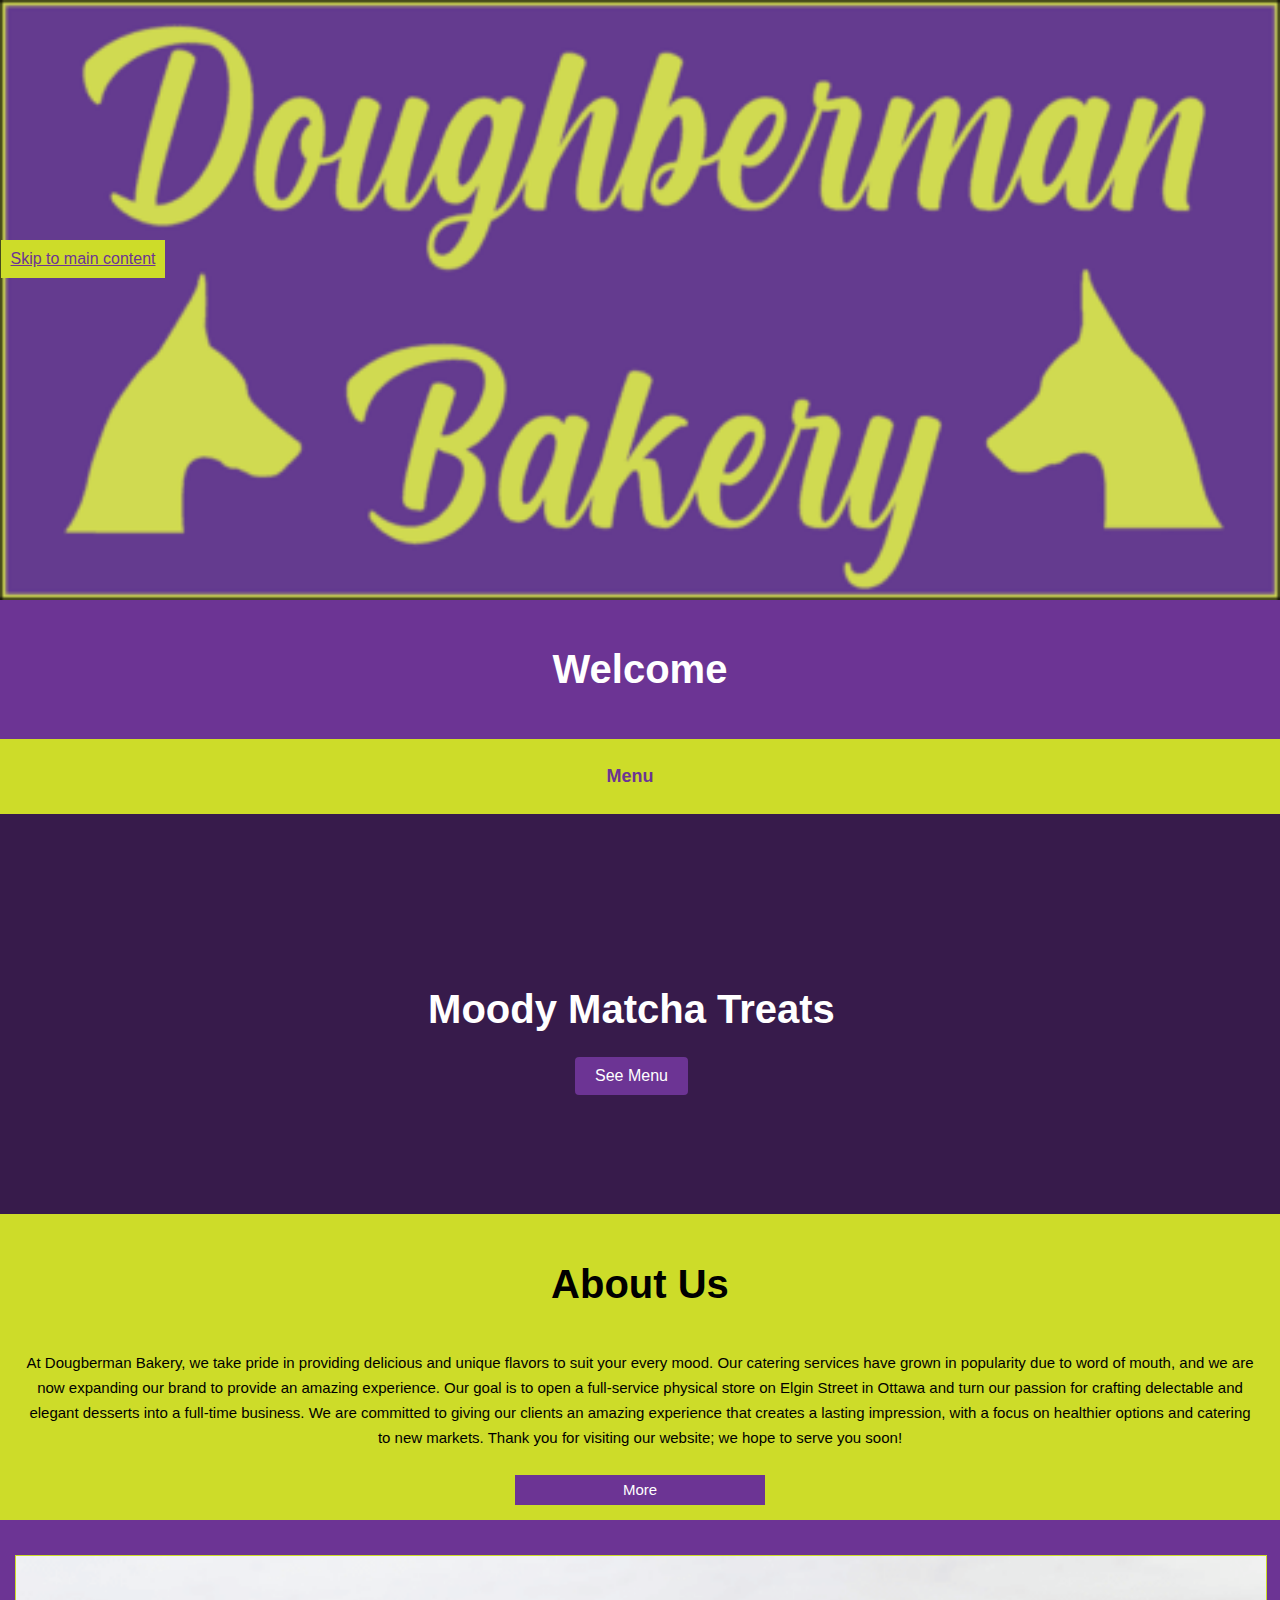
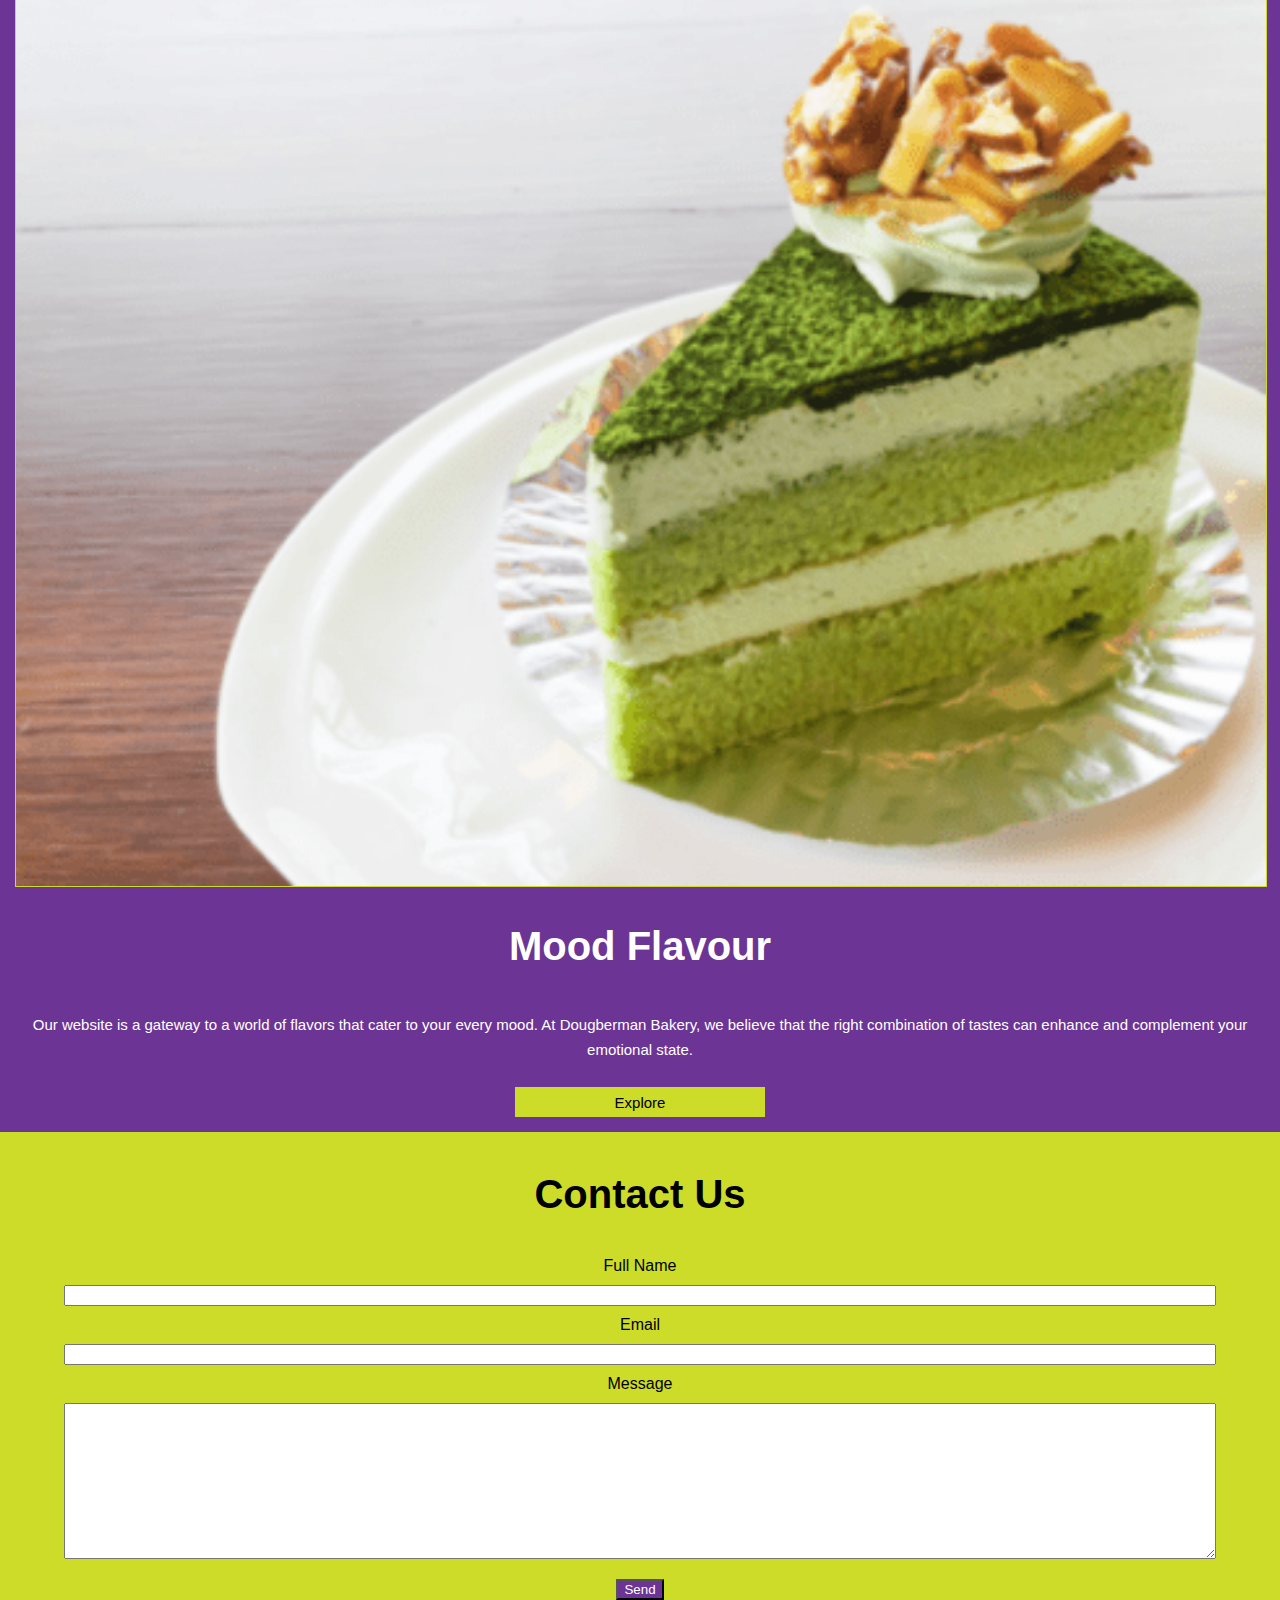
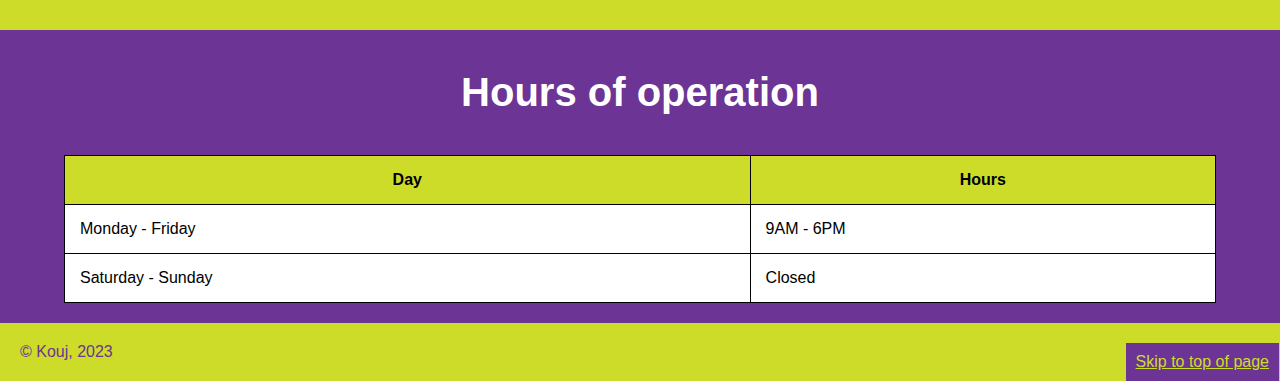
==== commit dd2ffcbb: "fixes schema" ====
--- a/index.html
+++ b/index.html
@@ -2,125 +2,144 @@
 <html lang="en">
 
 <head>
-  <meta charset="UTF-8">
-  <meta http-equiv="X-UA-Compatible" content="IE=edge">
-  <meta name="viewport" content="width=device-width, initial-scale=1.0">
-  <title>Dougberman Bakery</title>
-  <link rel="stylesheet" href="css/main.css">
+    <meta charset="UTF-8">
+    <meta http-equiv="X-UA-Compatible" content="IE=edge">
+    <meta name="viewport" content="width=device-width, initial-scale=1.0">
+    <title>Dougberman Bakery</title>
+    <link rel="stylesheet" href="css/main.css">
 </head>
 
 <body>
+    <!-- adding a skiplink -->
     <a id=top class="skip-link" href="#content">Skip to main content</a>
-  <!-- header section -->
-  <header>
-    <picture>
-        <source srcset="images/logo320.png" media="(max-width: 479px)">
-        <source srcset="images/logo480.png" media="(min-width: 480px)">
-        <img class=logo src="images/logo.png" alt="doughberman-company-logo">
-    </picture>
-    <h1 id="title">Welcome</h1>
-   
-    <!-- adding nav section -->
-    <nav role="navigation">
-      <ul class="menu" role="menubar">
-        <li><a class="menu-head" role="menuitem">Menu</a>
-        <ul class="menu-2" role="menu">
-        <li><a href="index.html" role="menuitem">Home</a></li>
-        <li><a href="info.html" role="menuitem">About</a></li>
-        <li><a href="#" role="menuitem">Catering</a></li>
-        <li><a href="#" role="menuitem">Products</a></li>
-        <li><a href="#" role="menuitem">Order Online</a></li>
-        <li><a href="contact.html" role="menuitem">Contact</a></li>
-      </ul>
-    </li>
-      </ul>
-    </nav>
+    <!-- header section -->
+    <header>
+        <!-- adding logo picture to website -->
+        <picture>
+            <!-- adding different image sizes for easier loading speeds -->
+            <source srcset="images/logo320.png" media="(max-width: 479px)">
+            <source srcset="images/logo480.png" media="(min-width: 480px)">
+            <!-- img tag for the original image -->
+            <img class=logo src="images/logo.png" alt="doughberman-company-logo">
+        </picture>
 
-  </header>
+        <!-- adding h1 -->
+        <h1 id="title">Welcome</h1>
 
-  <!-- image container section -->
-  <section class="banner-header" role="banner">
-    <div class="banner-box">
-        <h3>Moody Matcha Treats</h3>
-        <a href="#" class="btn">See Menu</a>
-    </div>
-  </section>
+        <!-- adding nav section -->
+        <nav>
+            <!-- added a ul and li in a ul section to sepreate functions of the different ul for specific styling -->
+            <ul class="menu" role="menubar">
+                <li><a class="menu-head" role="menuitem">Menu</a>
+                    <ul class="menu-2" role="menu">
+                        <li><a href="index.html" role="menuitem">Home</a></li>
+                        <li><a href="info.html" role="menuitem">About</a></li>
+                        <li><a href="#" role="menuitem">Catering</a></li>
+                        <li><a href="#" role="menuitem">Products</a></li>
+                        <li><a href="#" role="menuitem">Order Online</a></li>
+                        <li><a href="contact.html" role="menuitem">Contact</a></li>  
+                    </ul>
+                </li>
+            </ul>
+        </nav>
 
-  <!-- heading and paragraph for about content -->
-  <section id="content" class="about-us" role="region" aria-labelledby="about-heading">
-    <h2 class="about-heading" id="about-heading">About Us</h2>
+    </header>
 
-    <div id="about-content">
-      <p class="about-text">At Dougberman Bakery, we take pride in providing delicious and unique flavors to suit your every mood. Our
-        catering services have grown in popularity due to word of mouth, and we are now expanding our brand to provide
-        an amazing experience. Our goal is to open a full-service physical store on Elgin Street in Ottawa and turn our
-        passion for crafting delectable and elegant desserts into a full-time business. We are committed to giving our
-        clients an amazing experience that creates a lasting impression, with a focus on healthier options and catering
-        to new markets. Thank you for visiting our website; we hope to serve you soon!</p>
-    </div>
-  </section>
+    <!-- adding image container section -->
+    <section class="banner-header" role="banner">
+        <div class="banner-box">
+            <h3>Moody Matcha Treats</h3>
+            <a href="#" class="btn">See Menu</a>
+        </div>
+    </section>
 
-  <!-- infor about flavour for each mood -->
-  <section class="sec-two" role="region" aria-labelledby="flavour-heading">
-    <picture>
-        <source srcset="images/cake320.png" media="(max-width: 479px)">
-        <source srcset="images/cake480.png" media="(min-width: 480px)">
-        <img class=cake src="images/cake.png" alt="matcha-cake-slice">
-    </picture>
-    
-    <h2 class="flavour-heading" id="flavour-heading">Mood Flavour</h2>
+    <!-- heading and paragraph for about content -->
+    <section id="content" class="about-us">
+        <!-- adding h2 for section -->
+        <h2 class="about-heading" id="about-heading">About Us</h2>
+        <div id="about-content" itemscope itemtype="https://schema.org/Thing">
+            <!-- adding paragraph tag for about text -->
+            <p class="about-text" itemprop="description">At Dougberman Bakery, we take pride in providing delicious and
+                unique flavors to suit your every mood. Our
+                catering services have grown in popularity due to word of mouth, and we are now expanding our brand to
+                provide
+                an amazing experience. Our goal is to open a full-service physical store on Elgin Street in Ottawa and
+                turn our
+                passion for crafting delectable and elegant desserts into a full-time business. We are committed to
+                giving our
+                clients an amazing experience that creates a lasting impression, with a focus on healthier options and
+                catering
+                to new markets. Thank you for visiting our website; we hope to serve you soon!</p>
+            <!-- adding a tag for button -->
+            <a href="info.html" class="abt-btn" role="button">More</a>
+        </div>
+    </section>
 
-    <div id="flavour-content">
-      <p class="flavourtown">Our website is a gateway to a world of flavors that cater to your every mood. At Dougberman Bakery, we believe
-        that the right combination of tastes can enhance and complement your emotional state.</p>
-        <a href="#" class="menu-btn" role="button">Explore</a>
-    </div>
-  </section>
-  
-  <section class="sec-three" role="region" aria-labelledby="cont-head">
-      <h3 class="cont-head" id="cont-head">Contact Us</h3>
-      <label class="full-name">Full Name</label>
-      <input class="in-put" type="text" name="fullname">
+    <!-- adding section about mood for each flavour -->
+    <section class="sec-two">
+        <picture>
+            <!-- adding multiple images for image resizing -->
+            <source srcset="images/cake320.png" media="(max-width: 479px)">
+            <source srcset="images/cake480.png" media="(min-width: 480px)">
+            <img class=cake src="images/cake.png" alt="matcha-cake-slice">
+        </picture>
 
-      <label class="your-email">Email</label>
-      <input type="email" class="youremail" name="youremail">
+        <h2 class="flavour-heading" id="flavour-heading">Mood Flavour</h2>
+        <!-- adding info about flavour for each mood -->
+        <div id="flavour-content" itemscope itemtype="https://schema.org/Thing">
+            <p class="flavourtown" itemprop="description">Our website is a gateway to a world of flavors that cater to
+                your every mood. At Dougberman Bakery, we believe
+                that the right combination of tastes can enhance and complement your emotional state.</p>
+            <a href="#" class="menu-btn" role="button">Explore</a>
+        </div>
+    </section>
 
-      <label for="yourmessage" id="your-message">Message</label>
-      <textarea name="yourmessage" id="yourmessage" cols="30" rows="10"></textarea>
-      <!-- adding "send" button -->
-      <button class="send" type="submit" role="button">Send</button>
-  </section>
+    <!-- adding contact form -->
+    <section class="sec-three">
+        <h3 class="cont-head" id="cont-head">Contact Us</h3>
+        <label class="full-name">Full Name</label>
+        <input class="in-put" type="text" name="fullname">
 
-  <section>
-    <div class="table" role="table">
-      <h3 class="cont-head">Hours of operation</h3>
-      <table>
-        <thead>
-          <tr>
-            <th>Day</th>
-            <th>Hours</th>
-          </tr>
-        </thead>
+        <label class="your-email">Email</label>
+        <input type="email" class="youremail" name="youremail">
 
-        <tbody>
-          <tr>
-            <td>Monday - Friday</td>
-            <td>9AM - 6PM</td>
-          </tr>
-          <tr>
-            <td>Saturday - Sunday</td>
-            <td>Closed</td>
-          </tr>
-        </tbody>
-      </table>
-    </div>
-  </section>
+        <label for="yourmessage" id="your-message">Message</label>
+        <textarea name="yourmessage" id="yourmessage" cols="30" rows="10"></textarea>
+        <!-- adding "send" button -->
+        <button class="send" type="submit">Send</button>
+    </section>
 
-  <footer id="footer">
-    <a class="skip-link2" href="#top">Skip to top of page</a>
-    &copy; Kouj, 2023
-  </footer>
+    <!-- adding table elements -->
+    <section>
+        <div class="table" role="table" itemscope itemtype="https://schema.org/OpeningHoursSpecification">
+            <h3 class="cont-head">Hours of operation</h3>
+            <table>
+                <thead>
+                    <tr>
+                        <th>Day</th>
+                        <th>Hours</th>
+                    </tr>
+                </thead>
+
+                <tbody>
+                    <tr>
+                        <td itemprop="dayofweek">Monday - Friday</td>
+                        <td itemprop="opens">9AM - 6PM</td>
+                    </tr>
+                    <tr>
+                        <td itemprop="dayofweek">Saturday - Sunday</td>
+                        <td itemprop="closes">Closed</td>
+                    </tr>
+                </tbody>
+            </table>
+        </div>
+    </section>
+    <!-- adding footer at botom of page which includes a skip ling to go back to the top of the page -->
+    <footer id="footer">
+        <a class="skip-link2" href="#top">Skip to top of page</a>
+        &copy; Kouj, 2023
+    </footer>
 
 </body>
 
-</html>
+</html>--- a/css/main.css
+++ b/css/main.css
@@ -1,368 +1,515 @@
 /* body styling */
 body {
-    background-color: #6C3494; /* Sets the background color of the body */
-    color: white; /* Sets the text color to white */
-    margin: 0; /* Removes the default margin */
-    padding: 0; /* Removes the default padding */
-    font-family: Arial, sans-serif; /* Sets the font family to Arial or sans-serif */
-    width: 100%; /* Sets the width of the body to 100% */
-  }
-  
-  /* paragraph styling */
-  P {
-    line-height: 25px; /* Sets the line height of paragraphs */
-    align-items: center; /* Aligns items vertically */
+    background-color: #6C3494;
+    color: white;
+    margin: 0;
+    padding: 0;
+    font-family: Arial, sans-serif;
+    width: 100%;
+}
+
+/* paragraph styling */
+P {
+    line-height: 25px;
+    /* Sets the line height of paragraphs */
+    align-items: center;
+    /* Aligns items vertically */
     padding: 10px;
     font-size: 15px;
-  }
-  
-  /* top logo */
-  .logo {
-    background-size: cover; /* Adjusts the background image size to cover the element */
-    background-position: center; /* Centers the background image */
-    max-height: 100%; /* Sets the maximum height of the element to 100% */
-    display: flex; /* Enables flexbox layout */
-    align-items: center; /* Aligns items vertically */
-    width: 100%; /* Sets the maximum width of the element to 100% */
-  }
-  
-  /* top heading */
-  h1 {
-    text-align: center; /* Centers the text horizontally */
-    font-size: 40px; /* Sets the font size to 40 pixels */
-    padding: 20px; /* Adds padding around the heading */
-  }
-  
-  /* navigation style */
-  nav {
-    background-color: #CDDC29; /* Sets the background color of the navigation */
-    border: 1px solid #CDDC29; /* Sets a border around the navigation */
-    text-decoration: none; /* Removes text decoration */
-  }
-  
-  .menu-2 a:hover,
-  .menu-2 a:focus {
-    background-color: #6C3494; /* Sets the background color when hovering/focusing on menu items */
-    color: #CDDC29; /* Sets the text color when hovering/focusing on menu items */
-    text-decoration: none; /* Removes text decoration */
-  }
-  
-  .menu-head {
-    font-weight: bold; /* Sets the font weight to bold for the menu heading */
-  }
-  
-  .menu ul {
-    list-style-type: none; /* Removes the default bullet points from the list */
-    display: block; /* Displays the list items as blocks */
-  }
-  
-  .menu a {
-    display: flex; /* Enables flexbox layout */
-    padding: 1em 0; /* Adds padding around the menu items */
-    text-decoration: none; /* Removes text decoration */
-    align-items: center; /* Aligns items vertically */
-    justify-content: center; /* Centers the content horizontally */
-    font-size: large; /* Sets the font size to large */
-    color: #6C3494; /* Sets the text color to #6C3494 */
-    text-decoration: none; /* Removes text decoration */
-    list-style: none; /* Removes list style */
-  }
-  
-  .menu a .menu a:link,
-  .menu a:visited {
-    display: flex; /* Enables flexbox layout */
-    padding: 1em 0; /* Adds padding around the menu items */
-    text-decoration: none; /* Removes text decoration */
-  }
-  
-  .menu li:nth-child(1) {
-    background-color: #CDDC29; /* Sets the background color of the first menu item */
-  }
-  
-  #navbar ul li {
-    list-style-type: none; /* Removes list style */
-  }
-  
-  .menu {
-    padding-left: 0; /* Removes left padding from the menu */
-  }
-  
-  /* nav list animation */
-  .menu li a {
-    padding: 10px 20px; /* Adds padding around the menu items */
-    text-decoration: none; /* Removes text decoration */
-    padding-left: 0; /* Removes left padding from the menu items */
-  }
-  
-  .menu ul {
-    height: 0; /* Sets the initial height of the menu to 0 */
-    left: 0; /* Aligns the menu to the left */
-    opacity: 0; /* Sets the initial opacity of the menu to 0 */
-    transition: all .4s ease; /* Adds a transition effect to the menu */
-    padding-left: 0; /* Removes left padding from the menu */
-  }
-  
-  .menu li:hover ul {
-    height: 245px; /* Sets the height of the menu when hovering over the menu item */
-    opacity: 1; /* Sets the opacity of the menu to 1 when hovering over the menu item */
-    transform: translateY(0); /* Moves the menu vertically */
-  }
-  
-  /* matcha heading */
-  .banner-header {
-    background-image: url(../images/Image_1.png); /* Sets the background image of the banner */
-    background-size: cover; /* Adjusts the background image size to cover the element */
-    background-position: center; /* Centers the background image */
-    height: 400px; /* Sets the height of the banner */
-    display: flex; /* Enables flexbox layout */
-    align-items: center; /* Aligns items vertically */
-  }
-  
-  /* styling banner box */
-  .banner-box {
-    width: 100%; /* Sets the width of the banner box to 100% */
-    height: 100%; /* Sets the height of the banner box to 100% */
-    margin: 0 auto; /* Centers the banner box horizontally */
-    background-color: rgba(2, 2, 2, 0.5); /* Sets the background color of the banner box */
-    padding: 2em; /* Adds padding around the banner box */
-    padding-left: 15px; /* Adds left padding to the banner box */
-    box-sizing: border-box; /* Includes padding and border in the total width and height of the element */
-    display: flex; /* Enables flexbox layout */
-    flex-direction: column; /* Sets the flex direction to column */
-    justify-content: center; /* Centers the content vertically */
-  }
-  
-  /* h3 styling */
-  h3 {
-    text-align: center; /* Centers the text horizontally */
-    margin: 5px; /* Adds margin around the heading */
-    padding-top: 50px; /* Adds top padding to the heading */
-    font-size: 40px; /* Sets the font size to 40 pixels */
-  }
-  
-  /* styling banner button */
-  .btn {
-    background-color: #6C3494; /* Sets the background color of the button */
-    padding: 20px; /* Adds padding around the button */
-    padding-top: 8px; /* Adds top padding to the button */
-    padding-bottom: 8px; /* Adds bottom padding to the button */
-    font-size: 15px; /* Sets the font size to 15 pixels */
-    text-decoration: none; /* Removes text decoration */
-    color: white; /* Sets the text color to white */
-    align-self: center; /* Aligns the button horizontally */
-    margin-top: 20px; /* Adds top margin to the button */
-  }
-  
-  /* button animation */
-  .btn:active {
-    background-color: #CDDC29; /* Sets the background color of the button when active */
-    color: black; /* Sets the text color to black when active */
-    transition: .5s ease; /* Adds a transition effect to the button */
-  }
-  
-  .sec-three {
-    display: flex; /* Enables flexbox layout */
-    flex-direction: column; /* Sets the flex direction to column */
-    align-items: flex-start; /* Aligns items to the start of the containerhorizontally */
-  }
-  
-  /* Optional: Adjust spacing and alignment of elements */
-  .sec-three > * {
-    margin-bottom: 10px; /* Adds bottom margin to the child elements */
-  }
-  
-  /* Style the button */
-  #buttons {
-    background-color: white; /* Sets the background color of the button */
-    color: black; /* Sets the text color to black */
-    padding: 10px 20px; /* Adds padding around the button */
-    border: none; /* Removes the border */
-    cursor: pointer; /* Changes the cursor to a pointer on hover */
-  }
-  
-  .cont-head {
-    margin-bottom: 40px; /* Adds bottom margin to the contact section heading */
-    margin-top: 40px; /* Adds top margin to the contact section heading */
-    padding-top: 0; /* Removes top padding from the contact section heading */
-  }
-  
-  /* About us section */
-  .about-us {
-    text-align: center; /* Centers the text horizontally */
-    background-color: #CDDC29; /* Sets the background color of the about section */
-    color: black; /* Sets the text color to black */
-    padding: 15px; /* Adds padding around the about section */
-  }
-  
-  /* h2 styling */
-  h2 {
-    font-size: 40px; /* Sets the font size to 40 pixels */
-    text-align: center; /* Centers the text horizontally */
-  }
-  
-  .about-text {
-    font-size: 15px; /* Sets the font size to 15 pixels */
-    text-align: center; /* Centers the text horizontally */
-  }
-  
-  .sec-two {
-    margin-top: 20px; /* Adds top margin to the section */
-    padding: 15px; /* Adds padding around the section */
-  }
-  
-  .cake {
-    border: 1px solid #CDDC29; /* Sets a border around the cake image */
-    margin: 0 auto; /* Centers the cake image horizontally */
-    width: 100%; /* Sets the width of the cake image to 100% */
-  }
-  
-  .flavour-heading {
-    text-align: center; /* Centers the text horizontally */
-  }
-  
-  .flavourtown {
-    font-size: 15px; /* Sets the font size to 15 pixels */
-    text-align: center; /* Centers the text horizontally */
-  }
-  
-  .menu-btn {
-    background-color: #CDDC29; /* Sets the background color of the button */
-    font-size: 15px; /* Sets the font size to 15 pixels */
-    text-decoration: none; /* Removes text decoration */
-    color: black; /* Sets the text color to black */
-    margin-top: 20px; /* Adds top margin to the button */
-    display: flex; /* Enables flexbox layout */
-    justify-content: center; /* Centers the content horizontally */
-    align-items: center; /* Centers the content vertically */
-    text-align: center; /* Centers the text within the button */
-    width: 20%; /* Sets the width of the button */
-    height: 30px; /* Sets the height of the button */
-    margin: 0 auto; /* Centers the button horizontally */
-  }
-  
-  .menu-btn:active {
-    background-color: #6C3494; /* Sets the background color of the button when active */
-    color: white; /* Sets the text color to white when active */
-    transition: .5s ease; /* Adds a transition effect to the button */
-  }
-  
-  /* section 3 */
-  .sec-three {
-    background-color: #CDDC29; /* Sets the background color of the section */
-    color: black; /* Sets the text color to black */
-    align-items: center; /* Aligns items vertically */
-  }
-  
-  /* table style */
-  table {
-    border-collapse: collapse; /* Collapses the table borders */
-    width: 90%; /* Sets the width of the table */
-    margin: 0 auto; /* Centers the table horizontally */
-    color: black; /* Sets the text color to black */
-    background-color: white; /* Sets the background color of the table */
-    margin-top: 20px; /* Adds top margin to the table */
-    margin-bottom: 20px; /* Adds bottom margin to the table */
-  }
-  
-  th,
-  td {
-    border: 1px solid black; /* Sets a border around the table cells */
-    padding: 15px; /* Adds padding around the table cells */
-  }
-  
-  th {
-    background-color: #CDDC29; /* Sets the background color of the table header cells */
-    text-align: center; /* Centers the text horizontally */
-  }
-  
-  /* contact us send button, adding margin */
-  .send {
-    margin-bottom: 30px; /* Adds bottom margin to the send button */
-    margin-top: 10px; /* Adds top margin to the send button */
-  }
-  
-  /* footer */
-  footer {
-    padding: 20px; /* Adds padding around the footer */
-    background-color: #CDDC29; /* Sets the background color of the footer */
-    color: #6C3494; /* Sets the text color to #6C3494 */
-  }
-  
-  .sec-three {
-    width: 100%; /* Sets the width of the section to 100% */
-    margin: 0 auto; /* Centers the section horizontally */
-  }
-  
-  .sec-three input[type="text"],
-  .sec-three input[type="email"],
-  .sec-three textarea {
-    width: 90%; /* Sets the width of the input fields and textarea to 90% */
-    box-sizing: border-box; /* Includes padding and border in the total width and height of the elements */
-  }
-  
-  .sec-three .send {
-    background-color: #6C3494; /* Sets the background color of the send button */
-    color: white; /* Sets the text color to white */
-    cursor: pointer; /* Changes the cursor to a pointer on hover */
-  }
-  
+}
+
+/* styling logo at the top of the page*/
+.logo {
+    background-size: cover;
+    /* Adjusts the background image size to cover the element */
+    background-position: center;
+    max-height: 100%;
+    display: flex;
+    /* adds flexbox layout */
+    align-items: center;
+    width: 100%;
+}
+
+/* top heading */
+h1 {
+    text-align: center;
+    /* Centers the text horizontally */
+    font-size: 40px;
+    padding: 20px;
+    /* Adds padding around the heading */
+}
+
+/* navigation stylingß */
+nav {
+    background-color: #CDDC29;
+    /* background colour of the navigation */
+    border: 1px solid #CDDC29;
+    /* adding a border around the navigation */
+    text-decoration: none;
+    /* Removes text decoration */
+}
+
+.menu-2 a:hover,
+.menu-2 a:focus {
+    background-color: #6C3494;
+    /* Sets the background colour when hovering/focusing on menu items */
+    color: #CDDC29;
+    /* Sets the text colour when hovering/focusing on menu items */
+    text-decoration: none;
+}
+
+.menu-head {
+    font-weight: bold;
+}
+
+.menu ul {
+    list-style-type: none;
+    /* Removes the default bullet points from the list */
+    display: block;
+    /* Displays the list items as blocks */
+}
+
+.menu a {
+    display: flex;
+    /* adds flexbox layout */
+    padding: 1em 0;
+    /* Adds padding around the menu items */
+    text-decoration: none;
+    /* Removes text decoration */
+    align-items: center;
+    /* Aligns items vertically */
+    justify-content: center;
+    /* Centers the content horizontally */
+    font-size: large;
+    color: #6C3494;
+    list-style: none;
+    /* Removes list style */
+}
+
+.menu a .menu a:link,
+.menu a:visited {
+    display: flex;
+    /* adds flexbox layout */
+    padding: 1em 0;
+    /* Adds padding around the menu items */
+    text-decoration: none;
+    /* Removes text decoration */
+}
+
+.menu li:nth-child(1) {
+    background-color: #CDDC29;
+    /* Sets the background colour of the first menu item */
+}
+
+#navbar ul li {
+    list-style-type: none;
+    /* Removes list style */
+}
+
+.menu {
+    padding-left: 0;
+    /* Removing left padding from the menu */
+}
+
+/* -------------------
+  nav list animation 
+  --------------------*/
+.menu li a {
+    padding: 10px 20px;
+    /* Adds padding around the menu items */
+    text-decoration: none;
+    /* Removes text decoration */
+    padding-left: 0;
+    /* Removes left padding from the menu items */
+}
+
+.menu ul {
+    height: 0;
+    /* Mkes initial height of the menu to 0 */
+    left: 0;
+    /* Aligns the menu to the left */
+    opacity: 0;
+    /* Sets the initial opacity of the menu to 0 */
+    transition: all .4s ease;
+    /* Adding a transition effect to the menu that lasts .4 seconds */
+    padding-left: 0;
+    /* Removes left padding from the menu */
+}
+
+.menu li:hover ul {
+    height: 245px;
+    opacity: 1;
+    /* Makes opacity of menu to 1 when hovering over the menu item */
+    transform: translateY(0);
+    /* Moves the menu vertically */
+}
+
+/* matcha heading */
+.banner-header {
+    background-image: url(../images/Image_1.png);
+    /* Sets the background image for the banner */
+    background-size: cover;
+    /* Adjusts the background image size to cover*/
+    background-position: center;
+    /* Centers the background image */
+    height: 400px;
+    /* Sets the height of banner */
+    display: flex;
+    /* Enables flexbox layout */
+    align-items: center;
+    /* Aligns items vertically */
+}
+
+/* styling banner box */
+.banner-box {
+    width: 100%;
+    height: 100%;
+    margin: 0 auto;
+    /* Centers banner box horizontally */
+    background-color: rgba(2, 2, 2, 0.5);
+    /* Sets the background colour of the banner box */
+    padding: 2em;
+    padding-left: 15px;
+    box-sizing: border-box;
+    /* Includes padding and border in the total width and height of the element */
+    display: flex;
+    /* Enables flexbox layout */
+    flex-direction: column;
+    /* Sets flex direction to column */
+    justify-content: center;
+    /* Centers the content vertically */
+}
+
+/* h3 styling */
+h3 {
+    text-align: center;
+    /*centers text*/
+    margin: 5px;
+    padding-top: 50px;
+    font-size: 40px;
+}
+
+/* styling banner button */
+.btn {
+    background-color: #6C3494;
+    /* Sets the background colour of the button */
+    padding: 20px;
+    /* Adding padding around the button */
+    padding-top: 8px;
+    /* Adding more top padding to the button */
+    padding-bottom: 8px;
+    /* Adding more bottom padding to the button */
+    font-size: 15px;
+    /* Sets button font size to 15 pixels */
+    text-decoration: none;
+    /* Removes text decoration from text inside button */
+    color: white;
+    /* Sets the text colour to white */
+    align-self: center;
+    margin-top: 20px;
+}
+
+/* button animation */
+.btn:active {
+    background-color: #CDDC29;
+    /* Sets the background colour of the button when active */
+    color: black;
+    /* Sets the text colour to black when active */
+    transition: .5s ease;
+    /* Adding a transition effect to the button */
+}
+
+.sec-three {
+    display: flex;
+    /* Enables flexbox layout */
+    flex-direction: column;
+    /* Sets the flex direction to column */
+    align-items: flex-start;
+    /* Aligns items to the start of the containerhorizontally */
+}
+
+/* Adjust spacing and alignment of elements */
+.sec-three>* {
+    margin-bottom: 10px;
+    /* Adds bottom margin to the child elements */
+}
+
+/* Styling the button */
+#buttons {
+    background-color: white;
+    /* Sets the background colour of the button */
+    color: black;
+    /* Sets the text colour to black */
+    padding: 10px 20px;
+    /* Adds padding around the button */
+    border: none;
+    /* Removes the border */
+    cursor: pointer;
+    /* Changes the cursor to a pointer on hover */
+}
+
+/* contact heading section/ adding margin and padding */
+.cont-head {
+    margin-bottom: 40px;
+    margin-top: 40px;
+    padding-top: 0;
+}
+
+/* ----------------
+  About us section 
+  ------------------*/
+.about-us {
+    text-align: center;
+    /* Centers the text */
+    background-color: #CDDC29;
+    /* Sets the background colour */
+    color: black;
+    /* Sets the text colour to black */
+    padding: 15px;
+    /* Adds padding around the about section */
+}
+
+/* h2 styling */
+h2 {
+    font-size: 40px;
+    /* Sets the font size to 40 pixels */
+    text-align: center;
+    /* Centers the text*/
+}
+
+/* styling text in about section */
+.about-text {
+    font-size: 15px;
+    /* Sets the font size to 15 pixels */
+    text-align: center;
+    /* Centers the text*/
+}
+
+/* sizing sec-two */
+.sec-two {
+    margin-top: 20px;
+    /* Adds top margin to the section */
+    padding: 15px;
+    /* Adds padding around the section */
+}
+
+/* styling image border and sizing */
+.cake {
+    border: 1px solid #CDDC29;
+    /* adds border around cake image */
+    margin: 0 auto;
+    /* Centers cake image*/
+    width: 100%;
+    /* Sets the width of cake image to 100% */
+}
+
+/* centering flavour-heading */
+.flavour-heading {
+    text-align: center;
+    /* Centers text*/
+}
+
+/* centering text and ahcnaging font size */
+.flavourtown {
+    font-size: 15px;
+    text-align: center;
+    /* Centers text*/
+}
+
+.abt-btn {
+    background-color: #6C3494;
+    /* Sets the background colour of the button */
+    font-size: 15px;
+    /* Sets button font size to 15 pixels */
+    text-decoration: none;
+    /* Removes text decoration */
+    color: white;
+    /* Change text colour to white */
+    margin-top: 20px;
+    /* Adds top margin to button */
+    display: flex;
+    /* Enables flexbox layout */
+    justify-content: center;
+    align-items: center;
+    text-align: center;
+    /* Centers the text in button */
+    width: 20%;
+    height: 30px;
+    margin: 0 auto;
+}
+
+/*-------------
+   styling menu button
+   --------------- */
+.menu-btn {
+    background-color: #CDDC29;
+    /* Sets the background colour of the button */
+    font-size: 15px;
+    /* Sets button font size to 15 pixels */
+    text-decoration: none;
+    /* Removes text decoration */
+    color: black;
+    /* Change text colour to black */
+    margin-top: 20px;
+    /* Adds top margin to button */
+    display: flex;
+    /* Enables flexbox layout */
+    justify-content: center;
+    align-items: center;
+    text-align: center;
+    /* Centers the text in button */
+    width: 20%;
+    height: 30px;
+    margin: 0 auto;
+}
+
+/* editing style of button when active */
+.menu-btn:active {
+    background-color: #6C3494;
+    /* Sets the background colour of the button when active */
+    color: white;
+    /* Sets the text colour to white when active */
+    transition: .5s ease;
+    /* Adds a transition effect to the button that lasts .5s */
+}
+
+/* section 3 */
+.sec-three {
+    background-color: #CDDC29;
+    /* Sets the background colour of section */
+    color: black;
+    /* Makes text colour to black */
+    align-items: center;
+}
+
+/* -----------
+  table styling 
+  -------------*/
+table {
+    border-collapse: collapse;
+    /* Collapses the table borders */
+    width: 90%;
+    /* Sets width of the table to 90% */
+    margin: 0 auto;
+    color: black;
+    /* Sets text colour to black */
+    background-color: white;
+    /* Sets the background colour of the table to white */
+    margin-top: 20px;
+    margin-bottom: 20px;
+}
+
+th,
+td {
+    border: 1px solid black;
+    /* Seting a border around the table cells */
+    padding: 15px;
+    /* Adding padding around the table cells */
+}
+
+th {
+    background-color: #CDDC29;
+    /* sets background colour */
+    text-align: center;
+    /*centers text*/
+}
+
+/* contact us send button, adding margin */
+.send {
+    margin-bottom: 30px;
+    margin-top: 10px;
+}
+
+/* adding footer styling */
+footer {
+    padding: 20px;
+    background-color: #CDDC29;
+    /* Sets backrgound colour */
+    color: #6C3494;
+    /* changing text colour */
+}
+
+.sec-three {
+    width: 100%;
+    margin: 0 auto;
+    /* Centers the section horizontally */
+}
+
+/* setting up box size and width to the inputs and text area of the contect section */
+.sec-three input[type="text"],
+.sec-three input[type="email"],
+.sec-three textarea {
+    width: 90%;
+    box-sizing: border-box;
+    /* Includes padding and border in width and height*/
+}
+
+.sec-three .send {
+    background-color: #6C3494;
+    /*setting bacground colour */
+    color: white;
+    /* Setting text colour */
+    cursor: pointer;
+    /* Changes the cursor to a pointer on hover */
+}
+
 /* -------------------------------
 ----------Contact section---------
 ------------------------------- */
 
-  /* map container */
-  #map-container {
-    width: 100%; /* Sets the width of the map container to 100% */
-    height: auto; /* Sets the height of the map container to auto */
-  }
-  
-  /* adjusting map size */
-  #map {
-    top: 0; /* Aligns the map to the top */
-    left: 0; /* Aligns the map to the left */
-    width: 100%; /* Sets the width of the map to 100% */
-  }
-  
-  /* changin line hight and gettin rid of list style for contact info */
-  .contact-type li{
+/* map container/ setting width and height */
+#map-container {
+    width: 100%;
+    height: auto;
+}
+
+/* adjusting map size */
+#map {
+    top: 0;
+    left: 0;
+    width: 100%;
+}
+
+/* changin line hight and gettin rid of list style for contact info */
+.contact-type li {
     line-height: 25px;
     list-style: none;
-  }
-
-  .contact-type{
+}
+
+.contact-type {
     padding: 20px;
-  }
-
-  /* adding padding to bottom of address */
-  .address{
+}
+
+/* adding padding to bottom of address */
+.address {
     margin: 0;
     padding-top: 0%;
-    padding-bottom: 20px ;
-  }
-
-  /* changin line hight and gettin rid of list style for loaction details */
-  .locate-details{
+    padding-bottom: 20px;
+}
+
+/* changin line hight and gettin rid of list style for loaction details */
+.locate-details {
     line-height: 25px;
     list-style: none;
     padding-left: 20px;
-  }
-
- /* -------------------------------
+}
+
+/* -------------------------------
 ----------About Us section---------
-------------------------------- */ 
-
-.testimonial-2{
+------------------------------- */
+
+.testimonial-2 {
     padding-top: 10PX;
 }
 
-h5{
+h5 {
     text-align: center;
     margin-bottom: 0;
-    font-size: 20px;
-   
-}
-
-.spec{
+    font-size: 25px;
+
+}
+
+.spec {
     margin: 0;
     padding: 2rem;
     padding-top: 10px;
@@ -370,70 +517,89 @@
     text-align: center;
 }
 
-.about-page.cont{
-    align-items: center;
-}
-
-.cakes{
+.about-page.cont {
+    align-items: center;
+    /* Centering items */
+}
+
+/* styling cake image for info page */
+.cakes {
     width: 95%;
     display: flex;
+    /* Setting display flex */
     margin: 0 auto;
     border: 2px solid #6C3494;
+    /* Setting up border for image and adding colour to the border */
     margin-top: 20px;
 }
-  
+
 /* --------------------------------
     skip link style
 -----------------------------------*/
 /* adding top of page skip link for main content */
 .skip-link {
-    position: absolute;
-    top: 14.8em;
+    position:absolute;
+    top: 15em;
     left: .5px;
     background-color: #CDDC29;
+    /* Adding bacground colour to skip-link */
     color: #6C3494;
+    /* Setting text colour */
     padding: 10px;
     z-index: 9999;
-  }
-/* adding bottom page skip link that bring you back to top of */
-.skip-link2{
-        position: absolute;
-        right: 1px;
-        background-color: #6C3494;
-        color: #CDDC29;
-        padding: 10px;
-        z-index: 9999;
+}
+
+/* adding bottom page skip link that bring you back to top of page */
+.skip-link2 {
+    position: absolute;
+    /* setting poition to absolute */
+    right: 1px;
+    background-color: #6C3494;
+    color: #CDDC29;
+    padding: 10px;
+    z-index: 9999;
+    /* Setting up a high z-index to make sure element appears above that other elements */
 }
 
 /* ---------------------
---------animation-------
+Adding animation/Keyframes
 --------------------- */
+
+/* adding shaking effect keyframe */
 @keyframes shake {
     0% {
-      transform: translateX(0);
+        transform: translateX(0);
     }
+
     25% {
-      transform: translateX(-5px);
+        transform: translateX(-5px);
     }
+
     50% {
-      transform: translateX(5px);
+        transform: translateX(5px);
     }
+
     75% {
-      transform: translateX(-5px);
+        transform: translateX(-5px);
     }
+
     100% {
-      transform: translateX(0);
+        transform: translateX(0);
     }
-  }
-
-  .btn {
+}
+
+/* styling the button that is animated */
+.btn {
     display: inline-block;
     padding: 10px 20px;
     background-color: #6C3494;
+    /* adding background colour to button */
     color: #fff;
+    /* setting text colour to white */
     font-size: 16px;
     border: none;
     border-radius: 4px;
     cursor: pointer;
     animation: shake 1s infinite;
-  }+    /* setting shake animation duration */
+}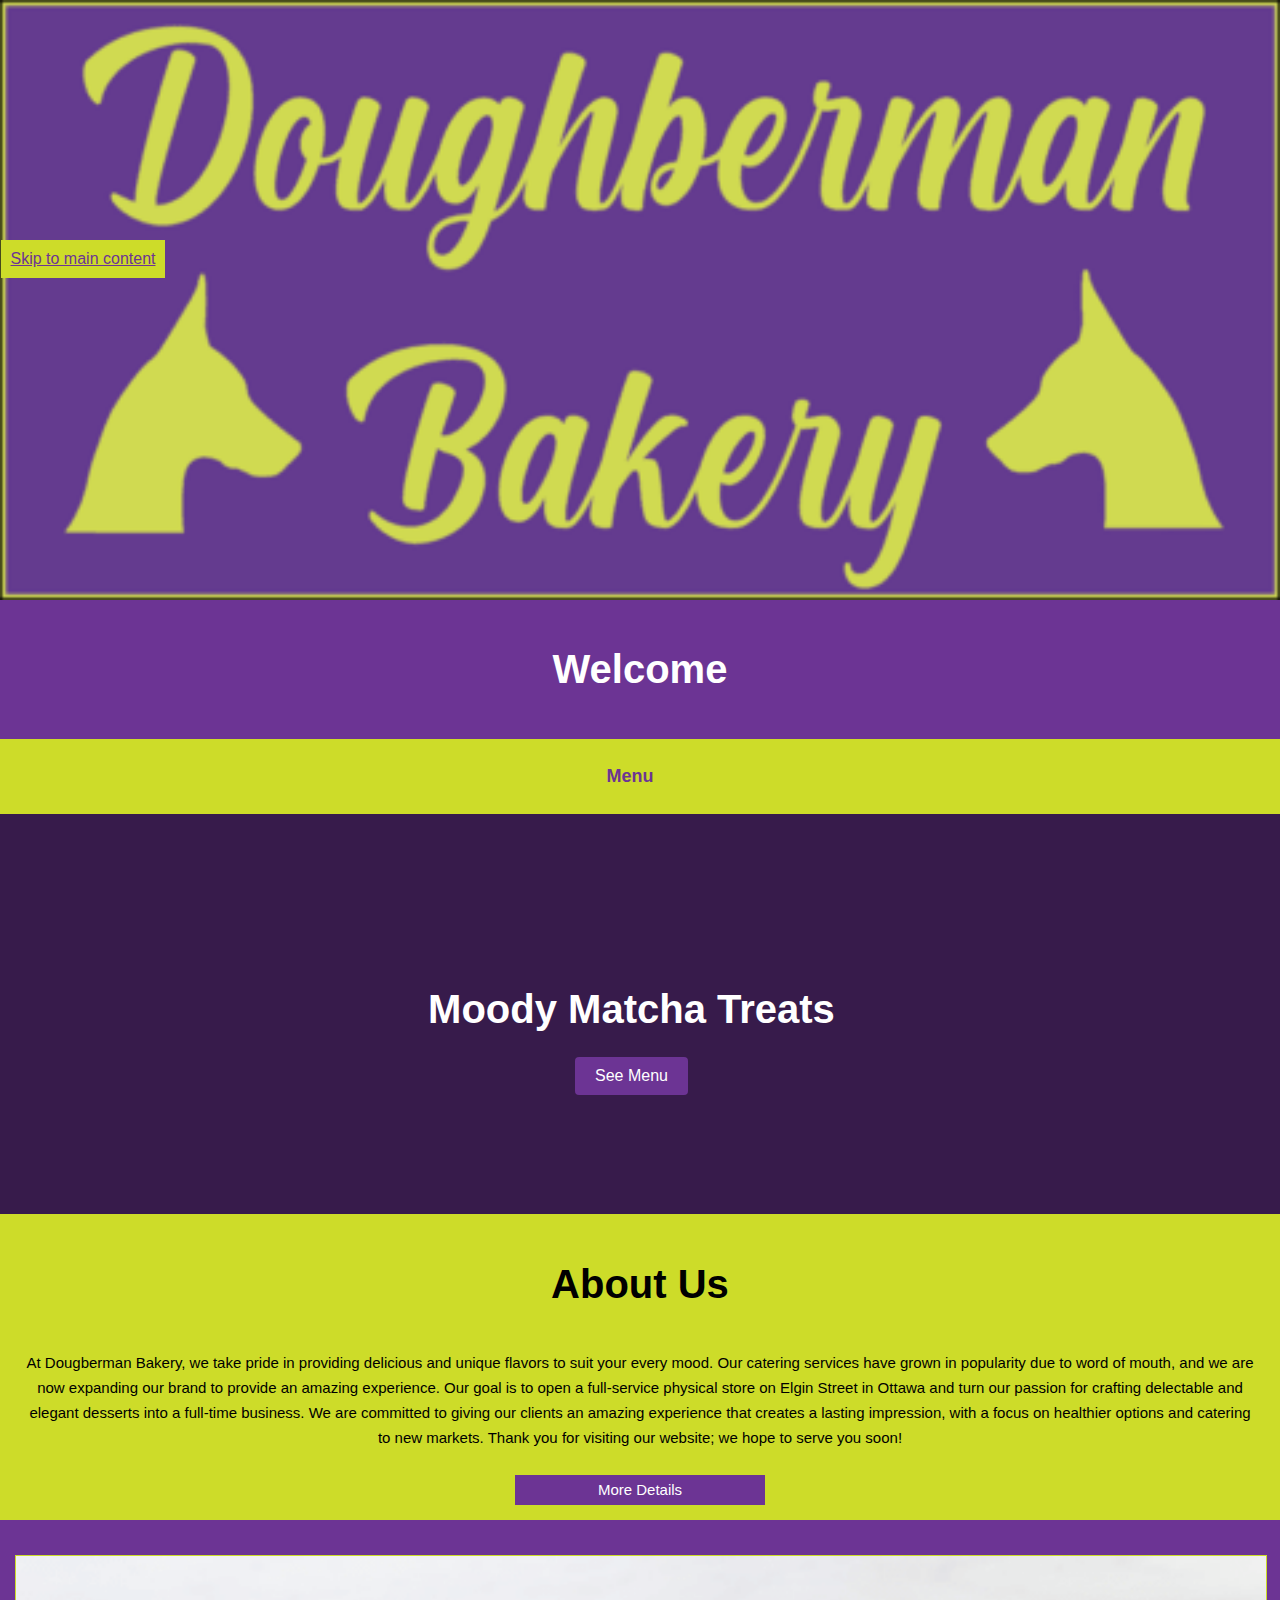
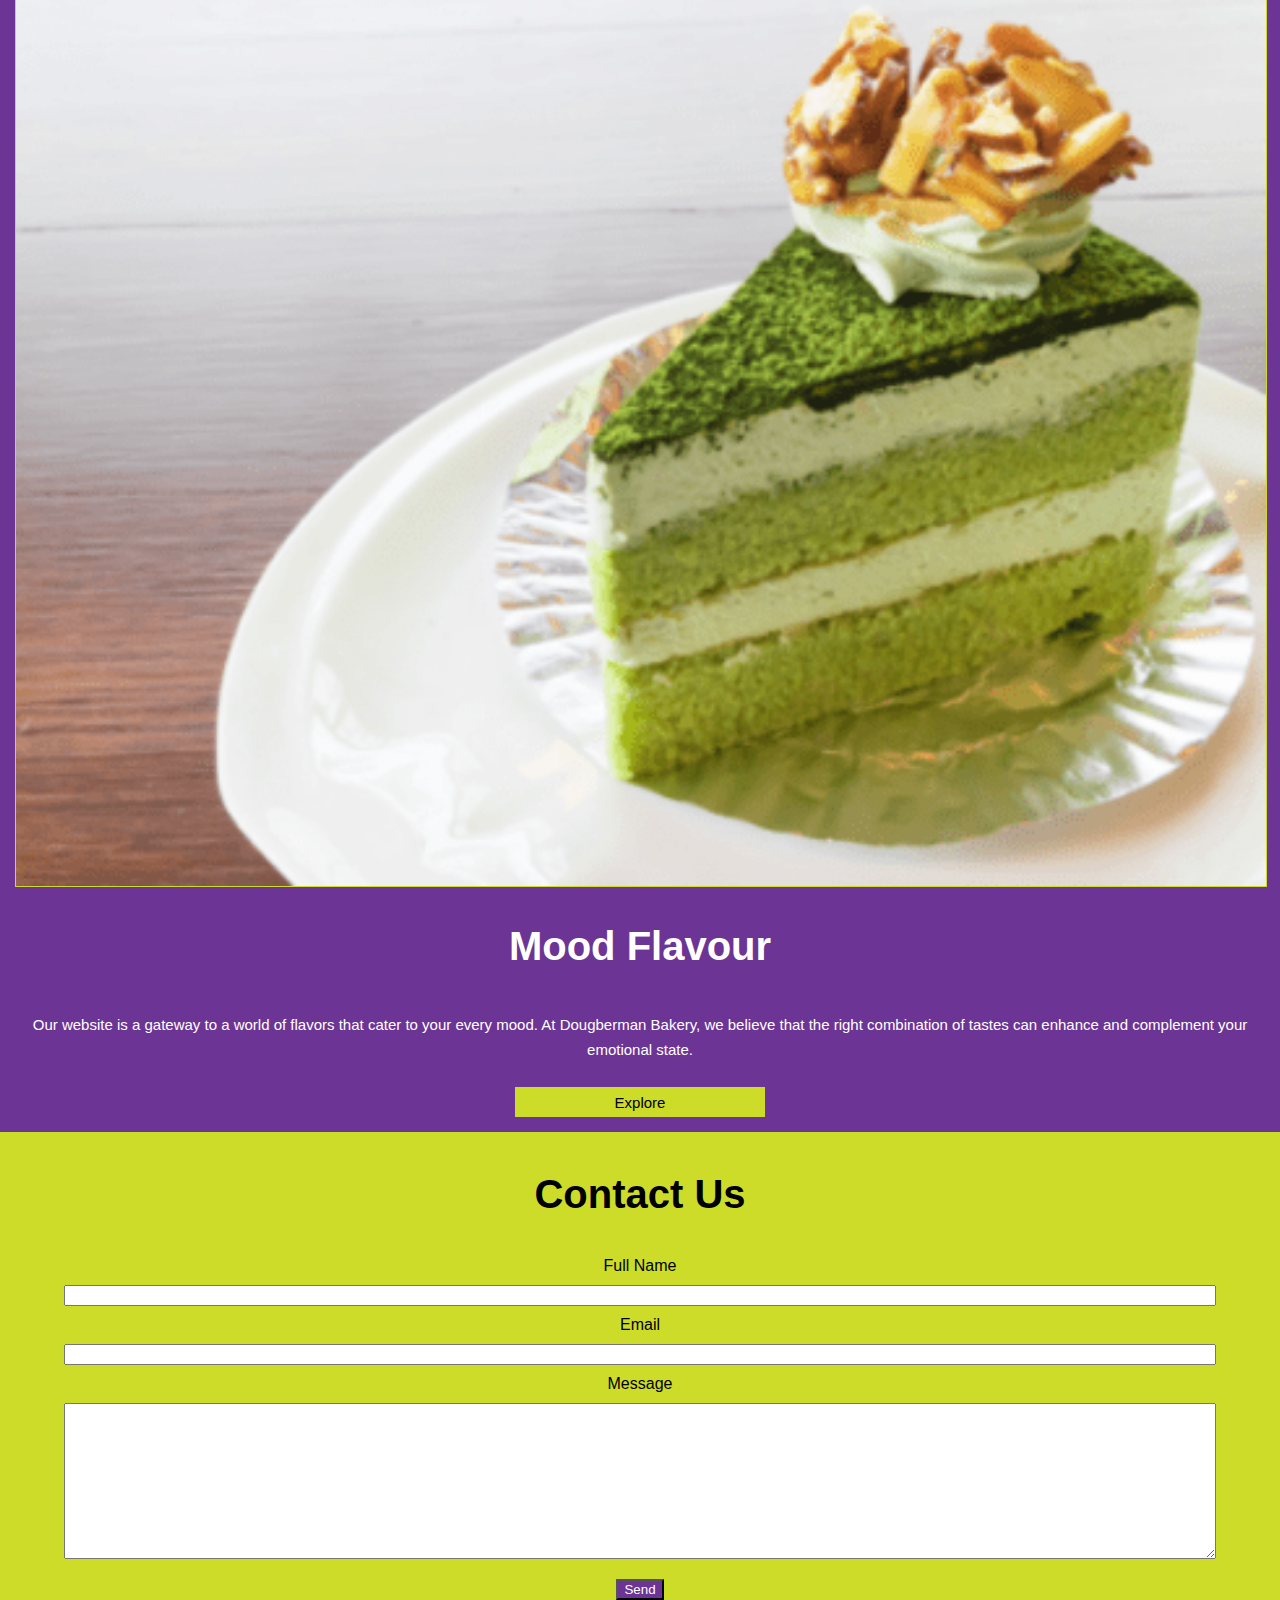
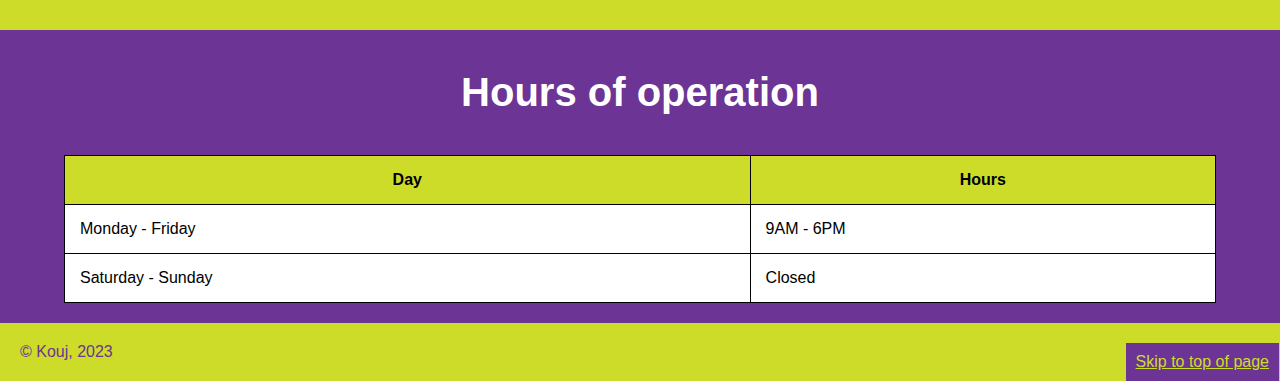
==== commit 7a5bfce7: "final fixes and adds photos" ====
--- a/index.html
+++ b/index.html
@@ -33,7 +33,7 @@
                 <li><a class="menu-head" role="menuitem">Menu</a>
                     <ul class="menu-2" role="menu">
                         <li><a href="index.html" role="menuitem">Home</a></li>
-                        <li><a href="info.html" role="menuitem">About</a></li>
+                        <li><a href="about.html" role="menuitem">About</a></li>
                         <li><a href="#" role="menuitem">Catering</a></li>
                         <li><a href="#" role="menuitem">Products</a></li>
                         <li><a href="#" role="menuitem">Order Online</a></li>
@@ -48,7 +48,7 @@
     <!-- adding image container section -->
     <section class="banner-header" role="banner">
         <div class="banner-box">
-            <h3>Moody Matcha Treats</h3>
+            <h2 class="moody">Moody Matcha Treats</h2>
             <a href="#" class="btn">See Menu</a>
         </div>
     </section>
@@ -71,7 +71,7 @@
                 catering
                 to new markets. Thank you for visiting our website; we hope to serve you soon!</p>
             <!-- adding a tag for button -->
-            <a href="info.html" class="abt-btn" role="button">More</a>
+            <a href="about.html" class="abt-btn" role="button">More Details</a>
         </div>
     </section>
 
--- a/css/main.css
+++ b/css/main.css
@@ -179,11 +179,16 @@
     justify-content: center;
     /* Centers the content vertically */
 }
-
+/* adding stye to h2 moody matcha treats */
+.moody{
+    text-align: center; /*centers text*/
+    margin: 5px;
+    padding-top: 50px;
+    font-size: 40px;
+}
 /* h3 styling */
 h3 {
-    text-align: center;
-    /*centers text*/
+    text-align: center; /*centers text*/
     margin: 5px;
     padding-top: 50px;
     font-size: 40px;
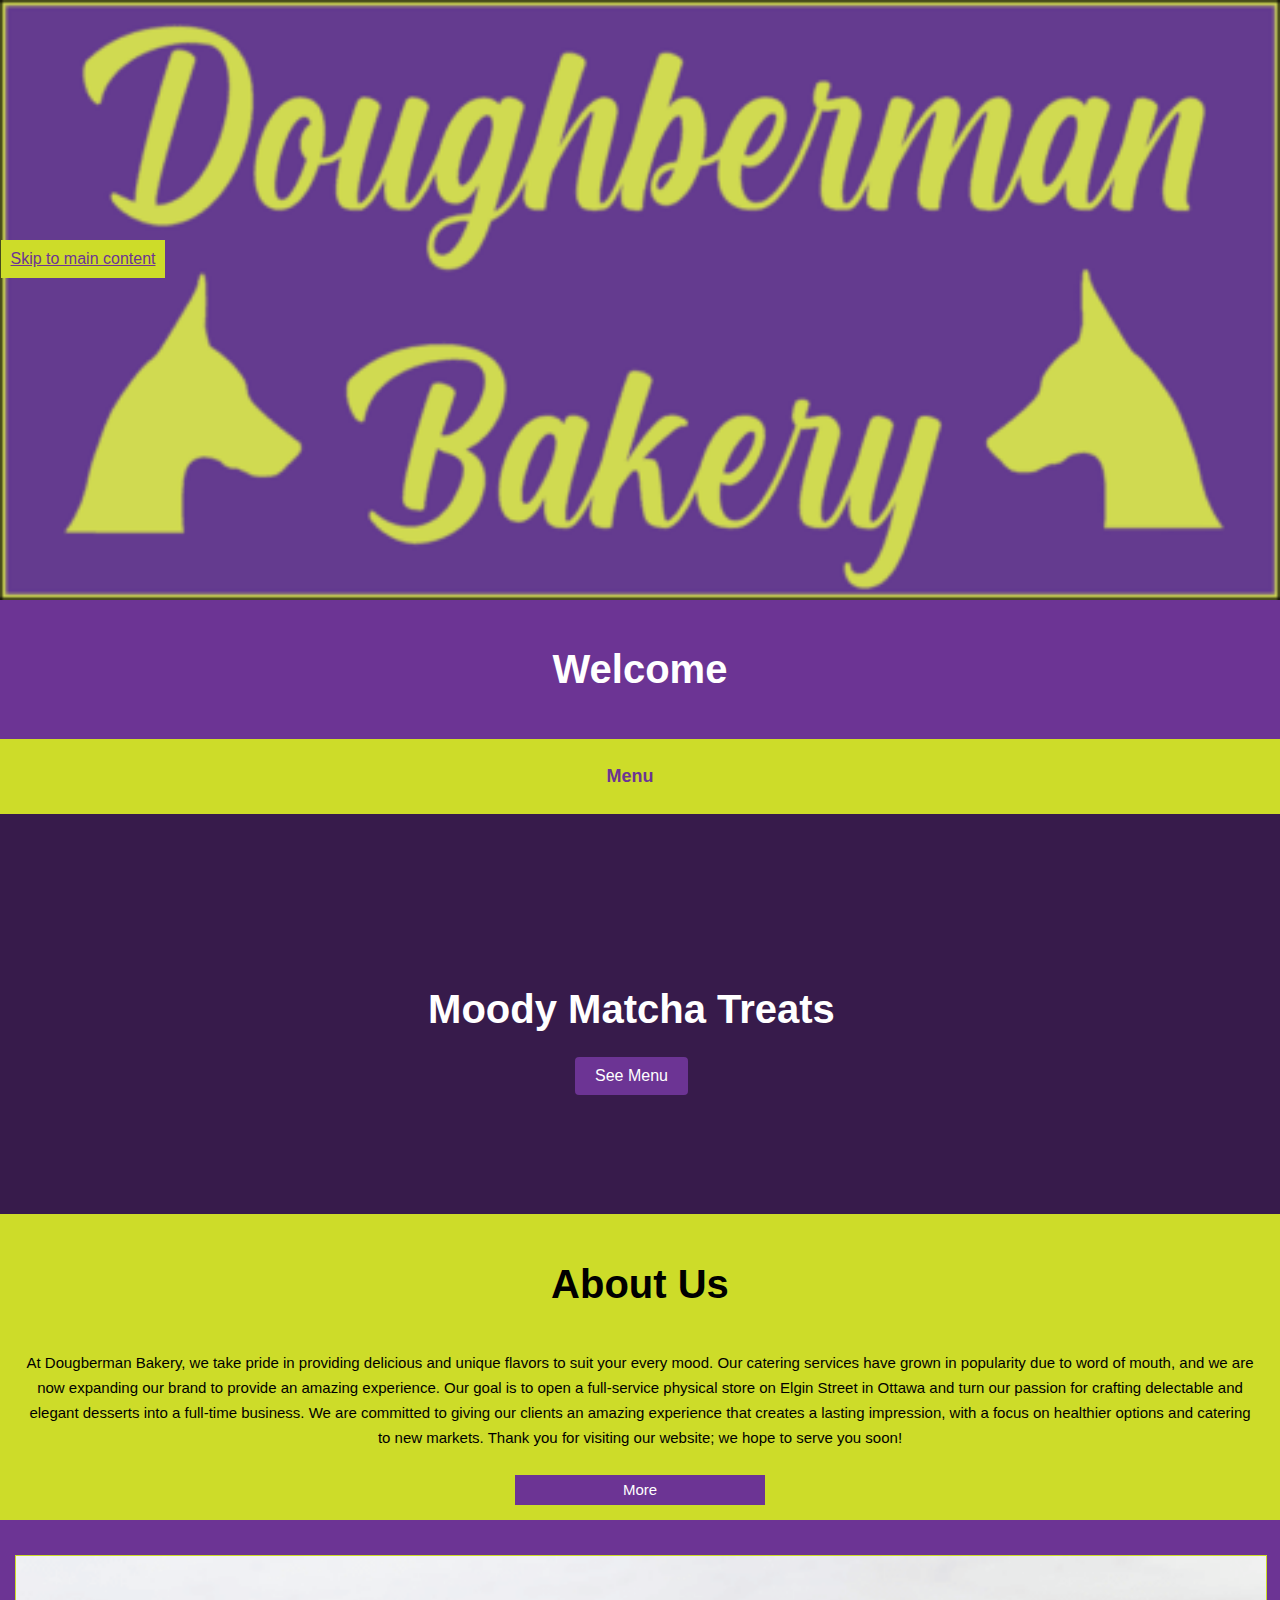
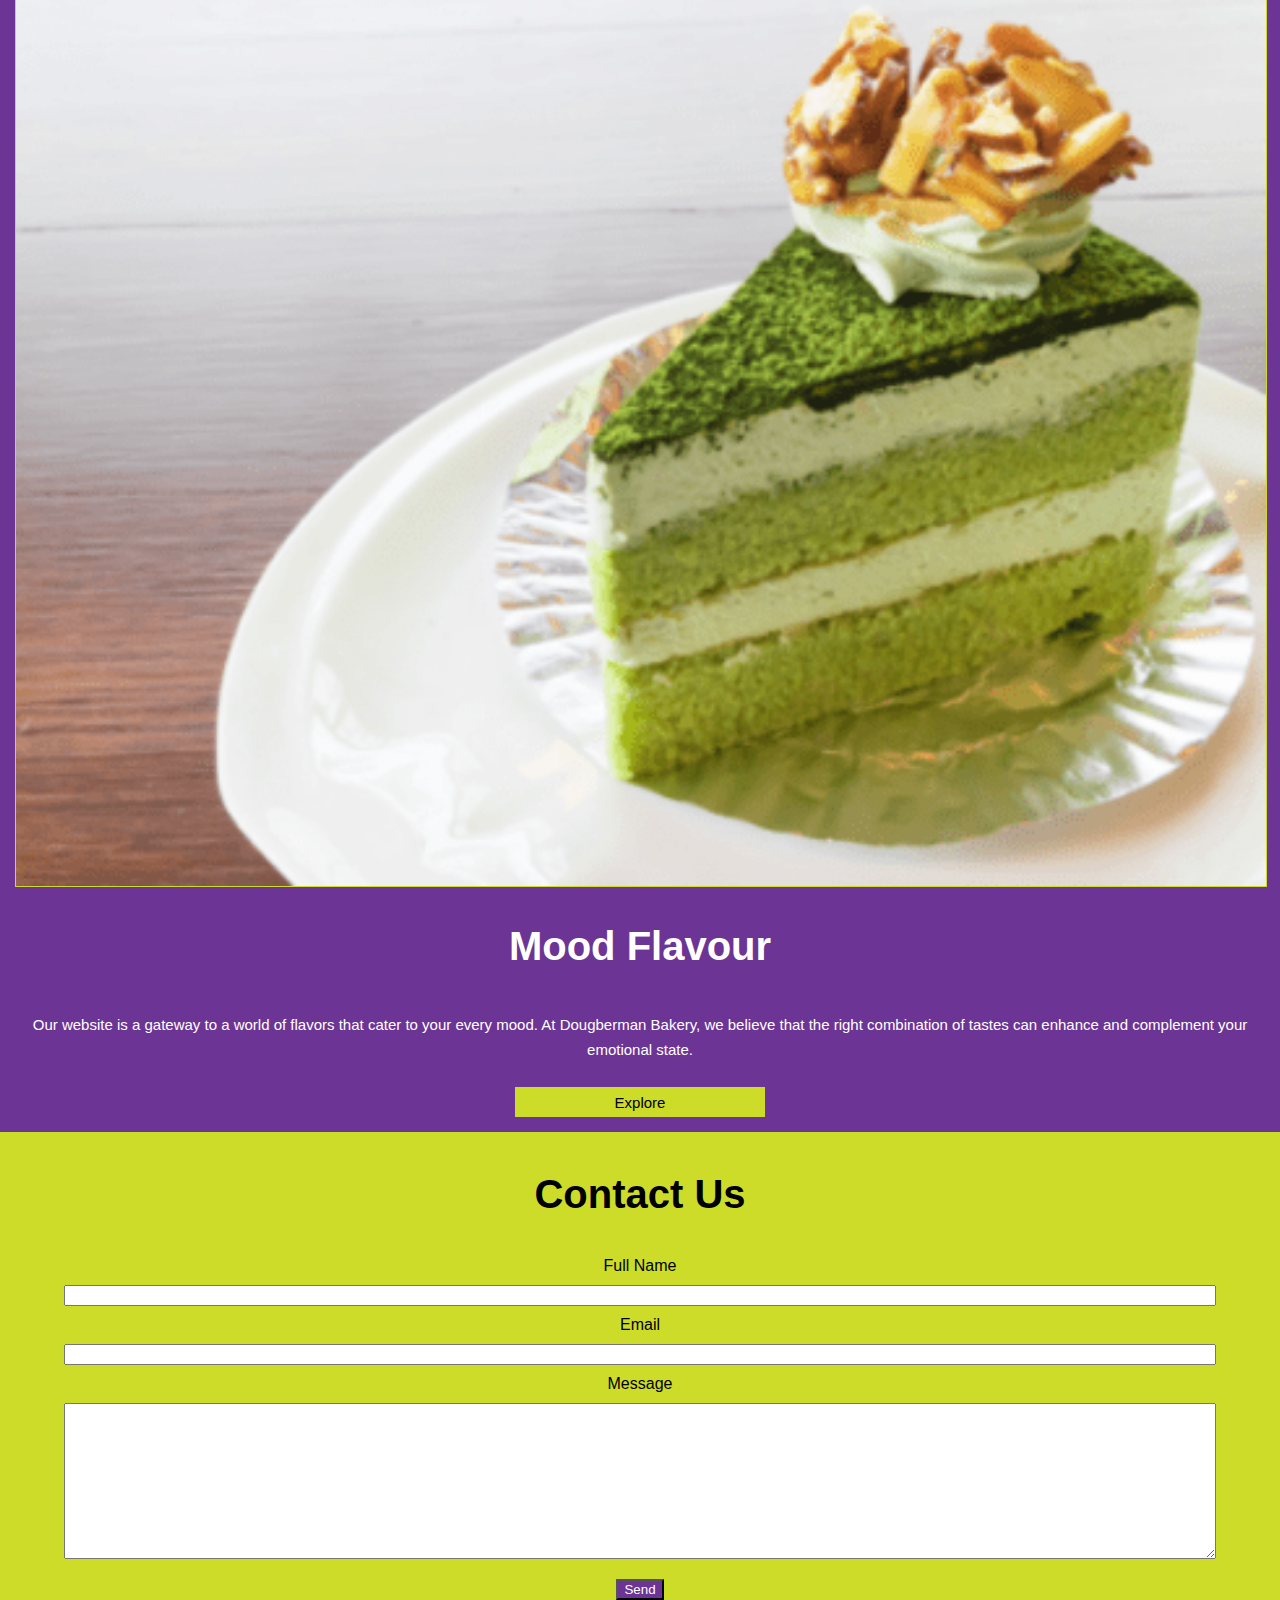
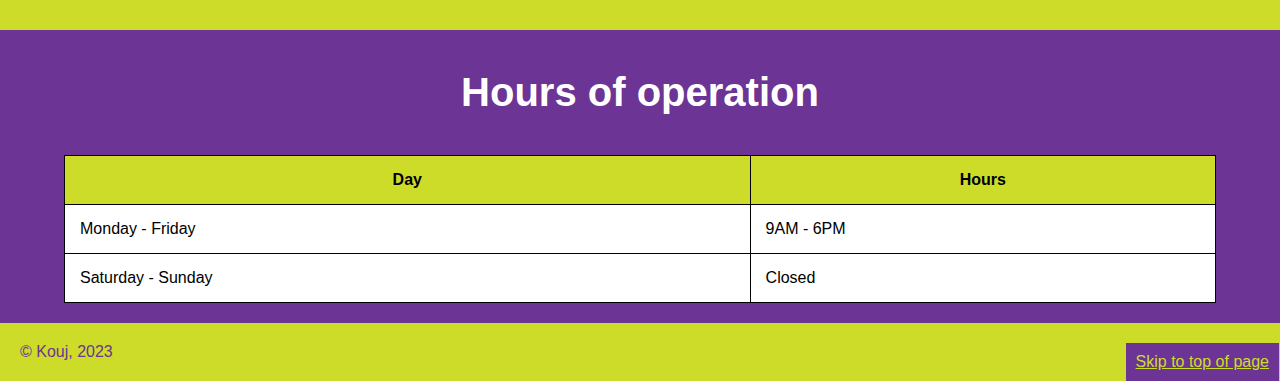
==== commit 12e340f1: "adds mockup png" ====
--- a/index.html
+++ b/index.html
@@ -1,3 +1,4 @@
+<!-- /* Website is optimized for mobile and Tablet sizes */ -->
 <!DOCTYPE html>
 <html lang="en">
 
@@ -71,7 +72,7 @@
                 catering
                 to new markets. Thank you for visiting our website; we hope to serve you soon!</p>
             <!-- adding a tag for button -->
-            <a href="about.html" class="abt-btn" role="button">More Details</a>
+            <a href="about.html" class="abt-btn" role="button">More</a>
         </div>
     </section>
 
--- a/css/main.css
+++ b/css/main.css
@@ -1,3 +1,4 @@
+/* Website is optimized for mobile and Tablet sizes */
 /* body styling */
 body {
     background-color: #6C3494;
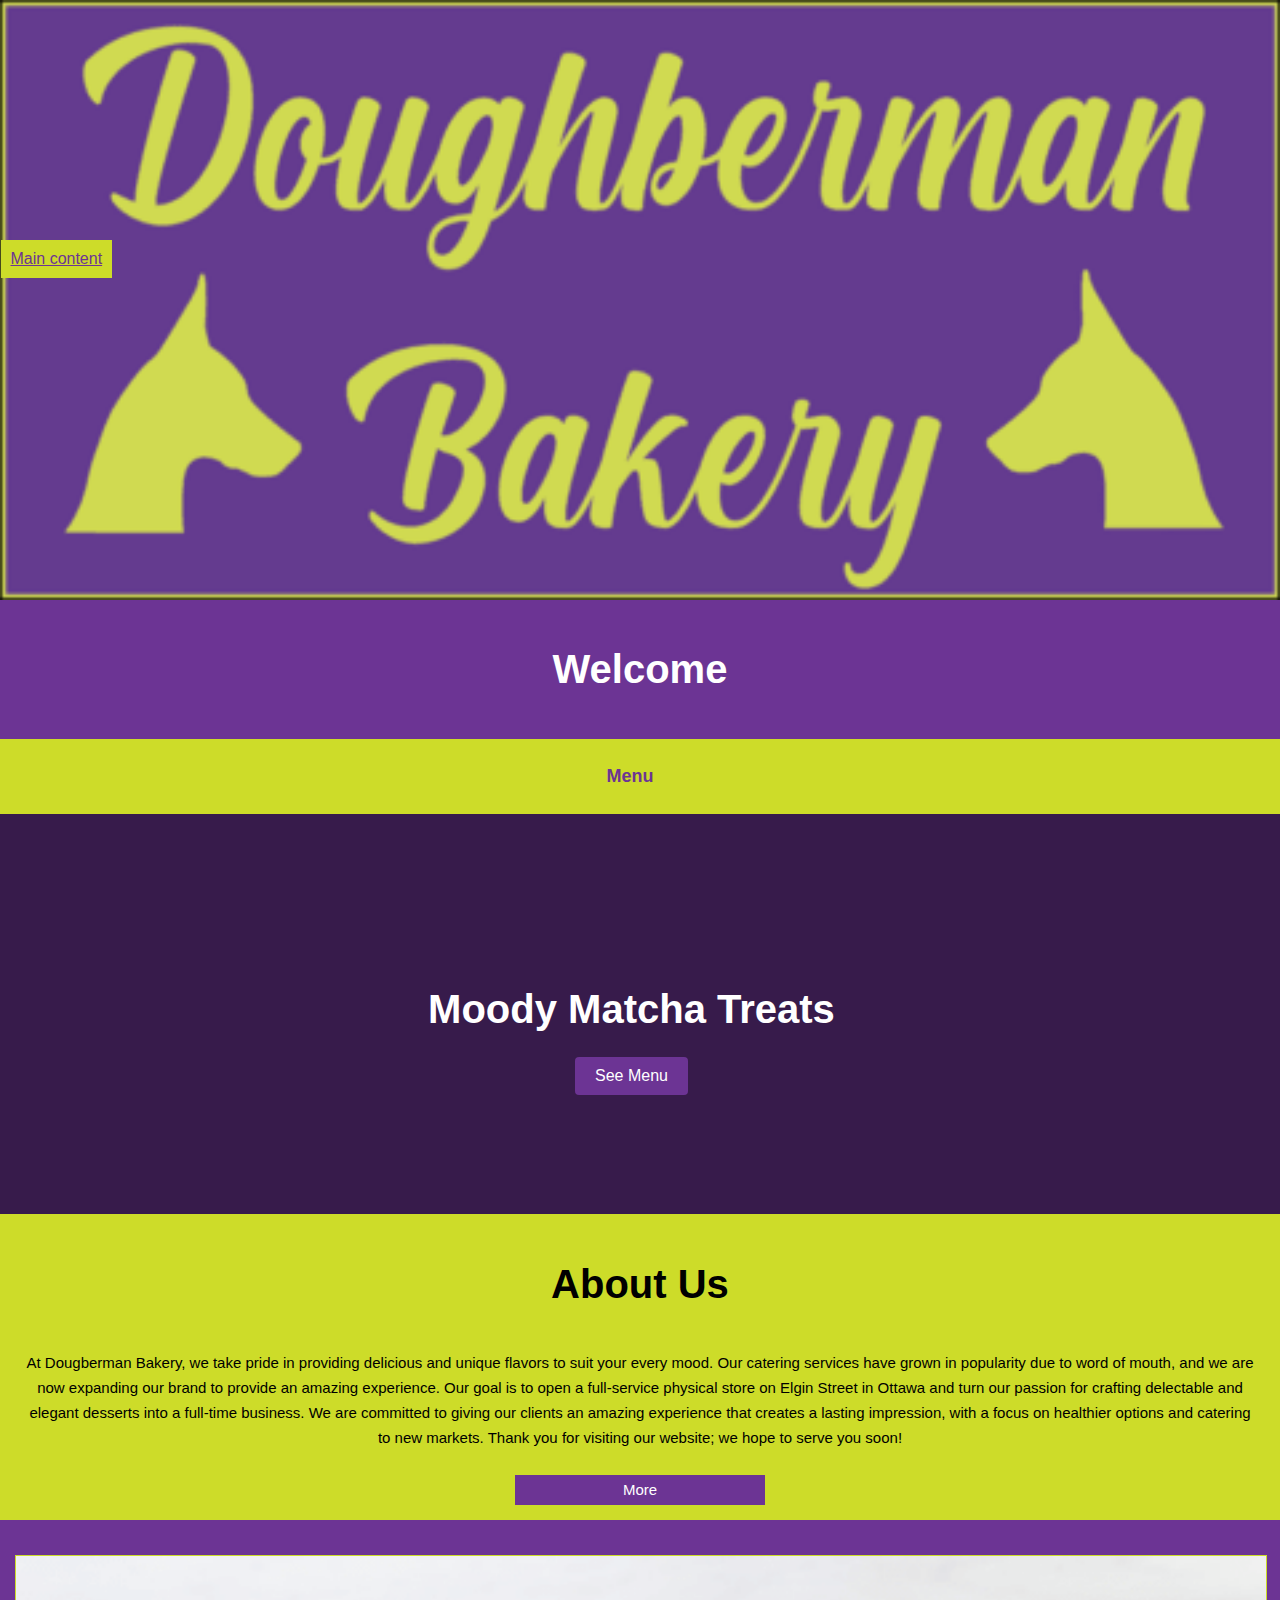
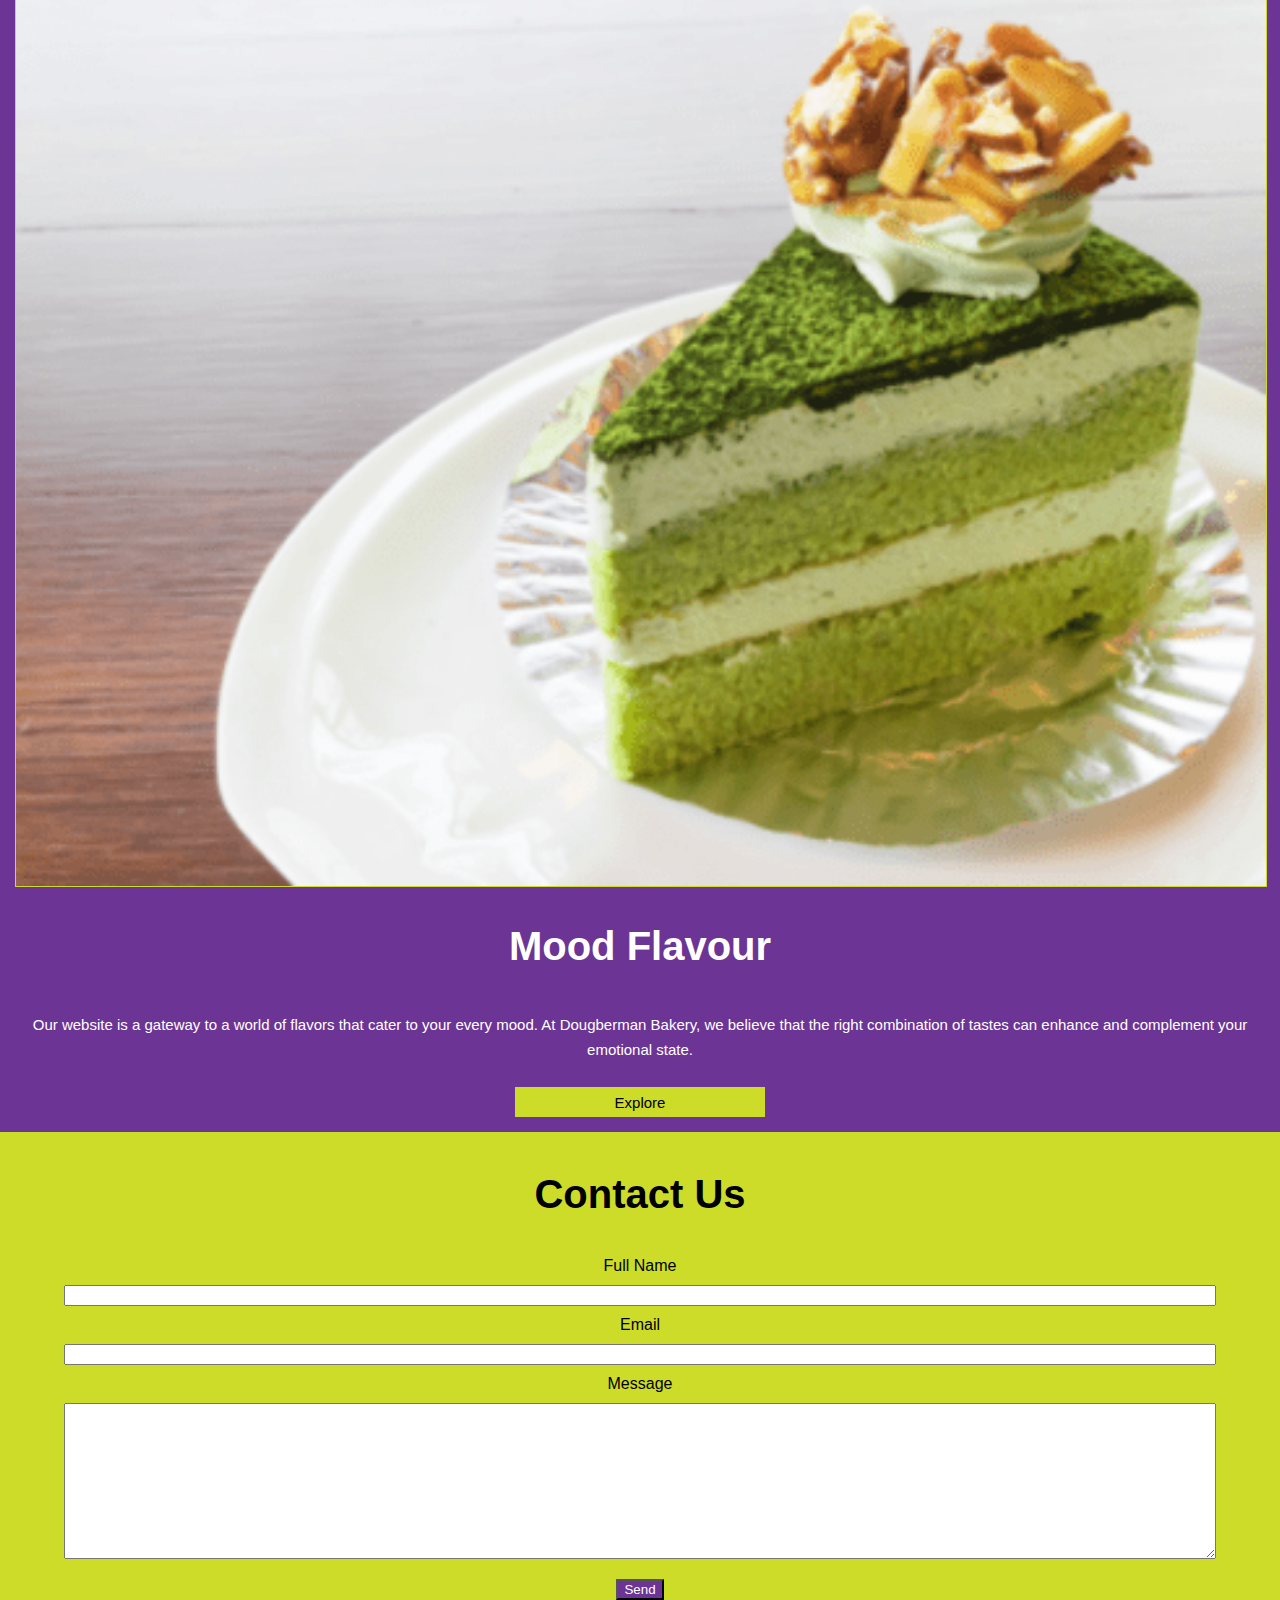
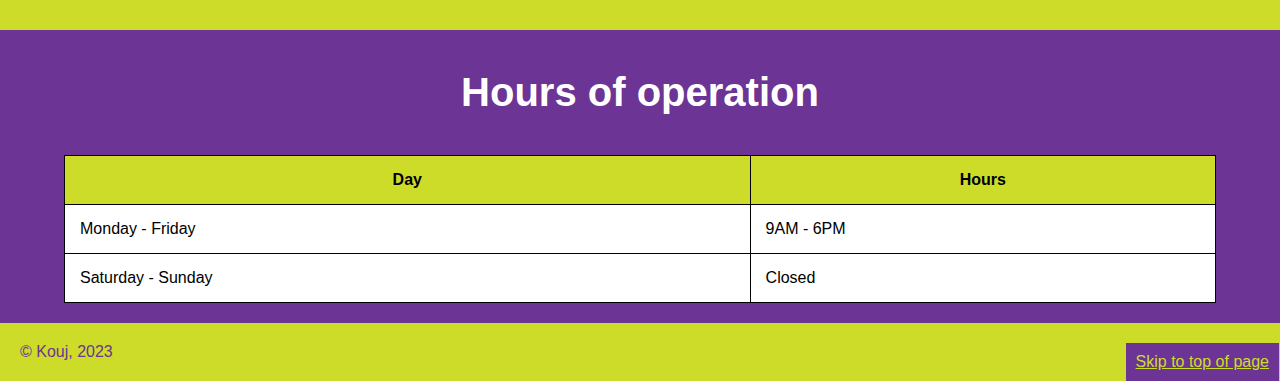
==== commit 621241df: "skip link fix" ====
--- a/index.html
+++ b/index.html
@@ -12,7 +12,7 @@
 
 <body>
     <!-- adding a skiplink -->
-    <a id=top class="skip-link" href="#content">Skip to main content</a>
+    <a id=top class="skip-link" href="#content">Main content</a>
     <!-- header section -->
     <header>
         <!-- adding logo picture to website -->
--- a/css/main.css
+++ b/css/main.css
@@ -544,7 +544,7 @@
 -----------------------------------*/
 /* adding top of page skip link for main content */
 .skip-link {
-    position:absolute;
+    position:fixed;
     top: 15em;
     left: .5px;
     background-color: #CDDC29;
